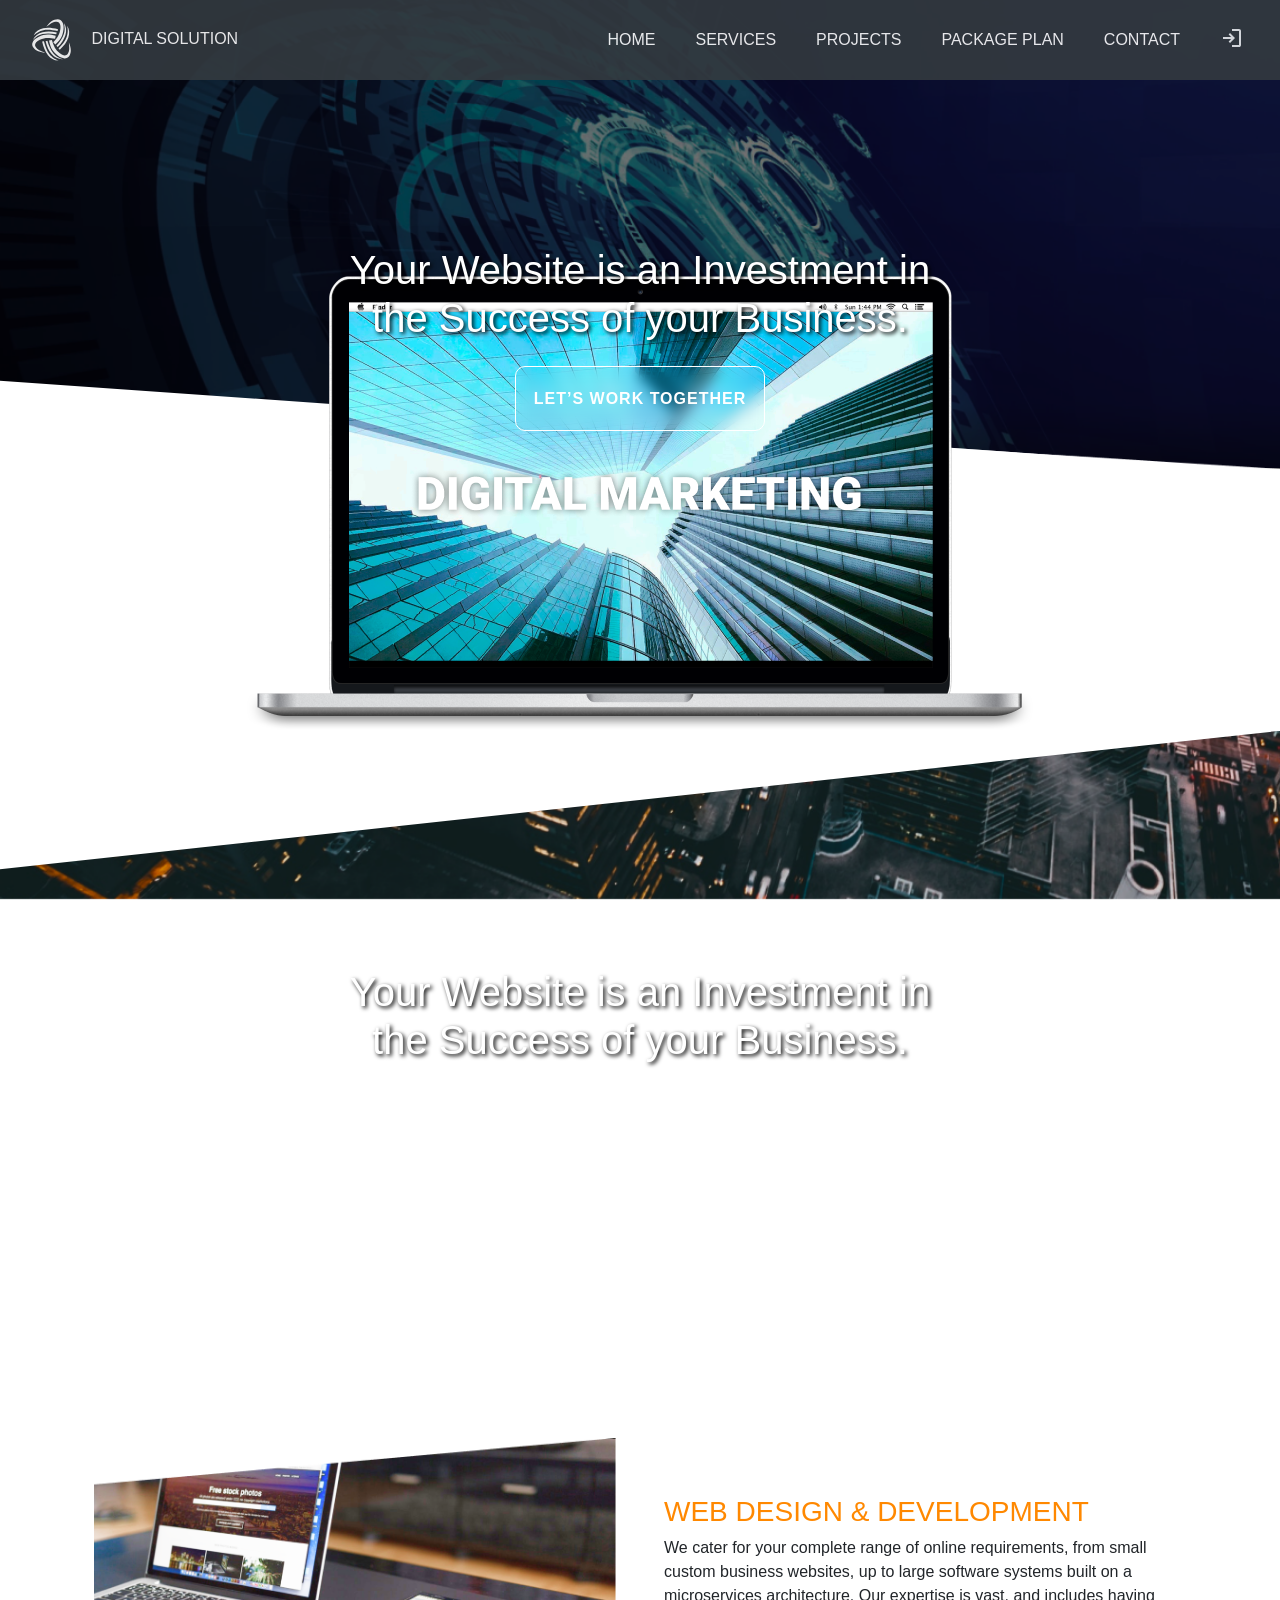
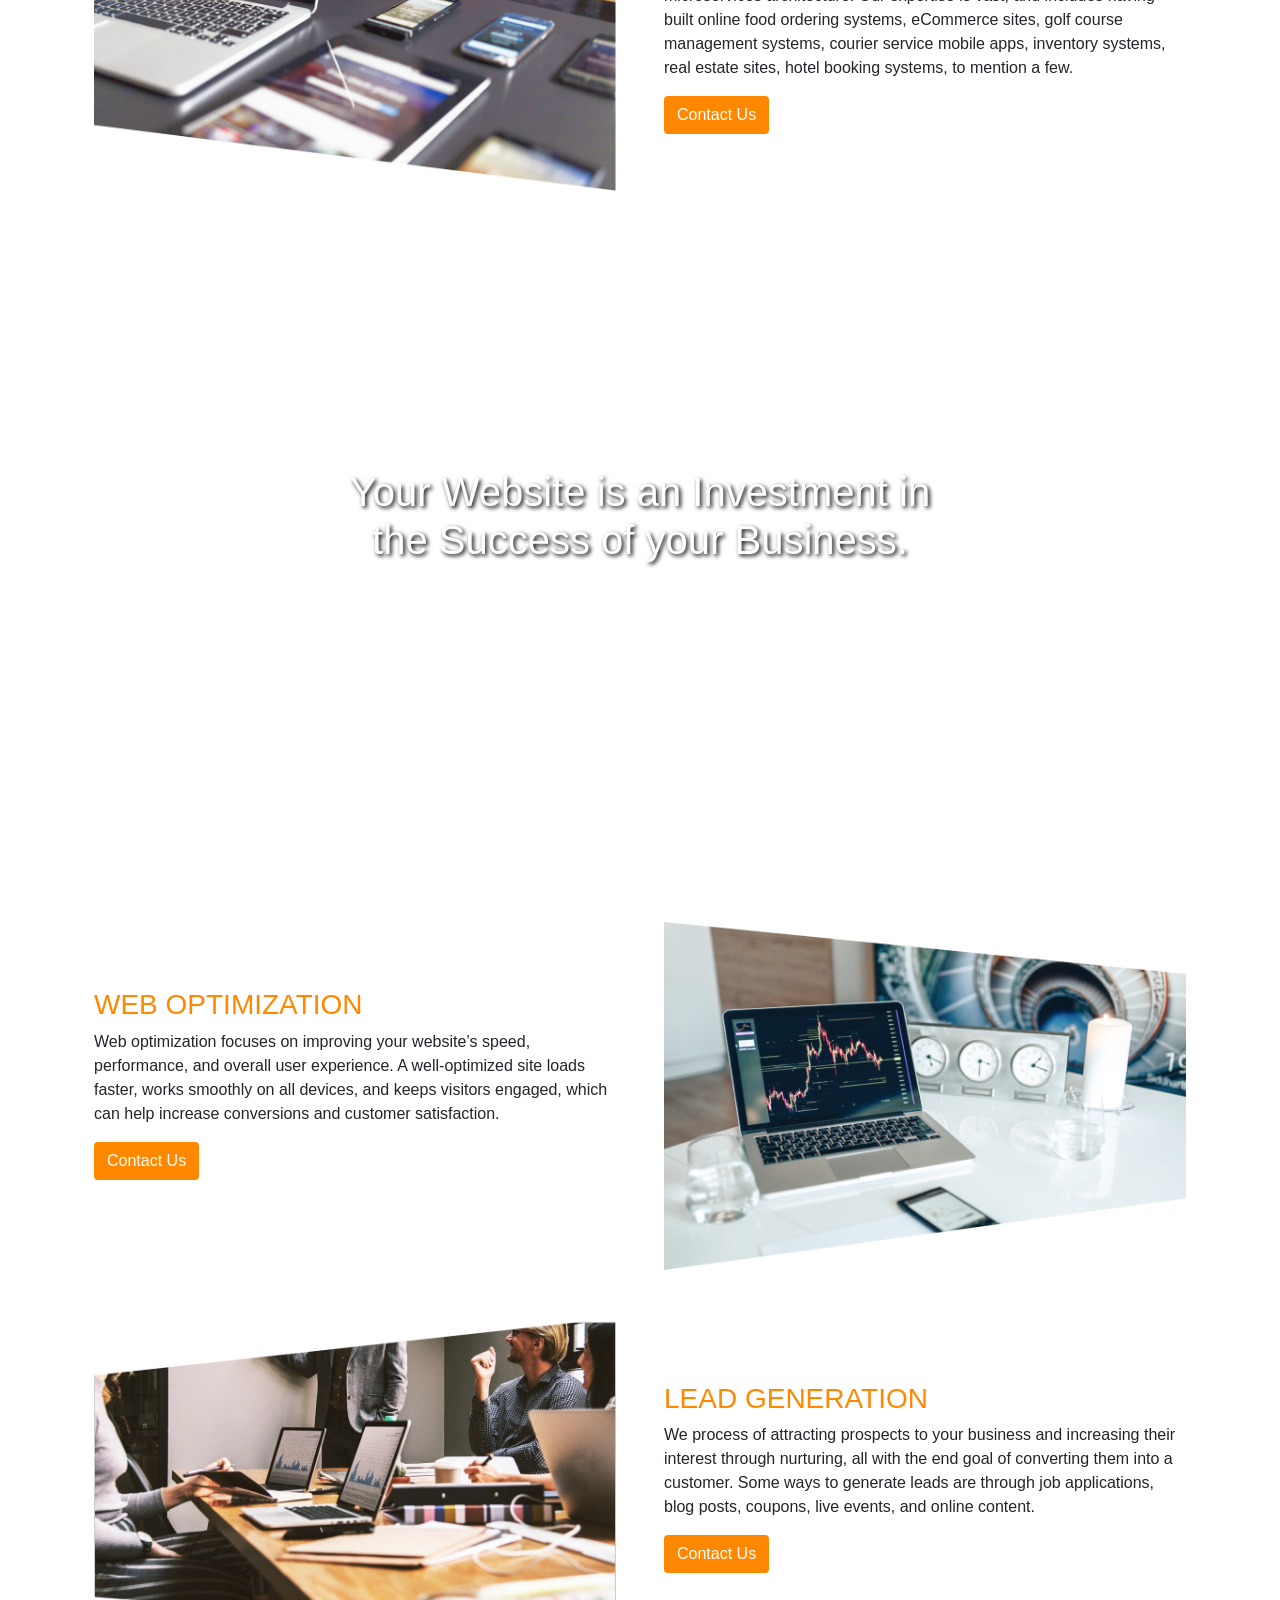
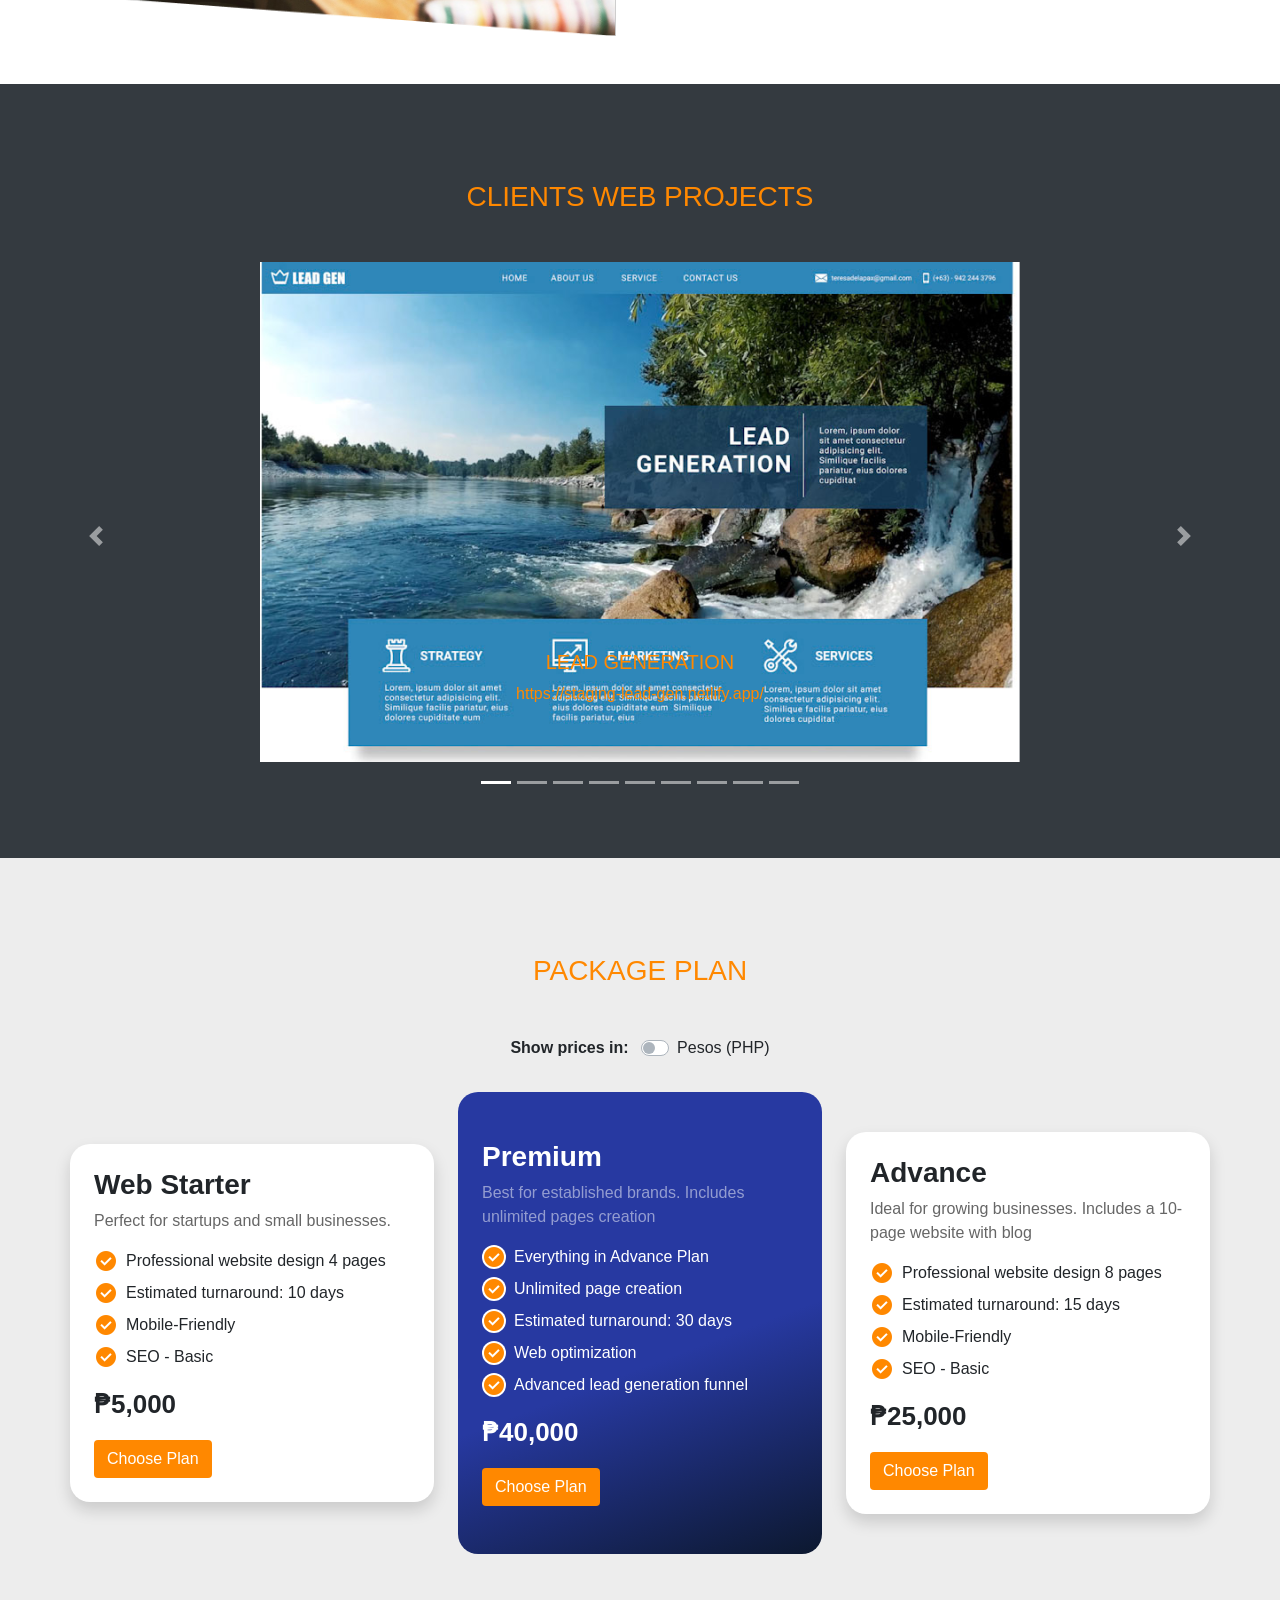
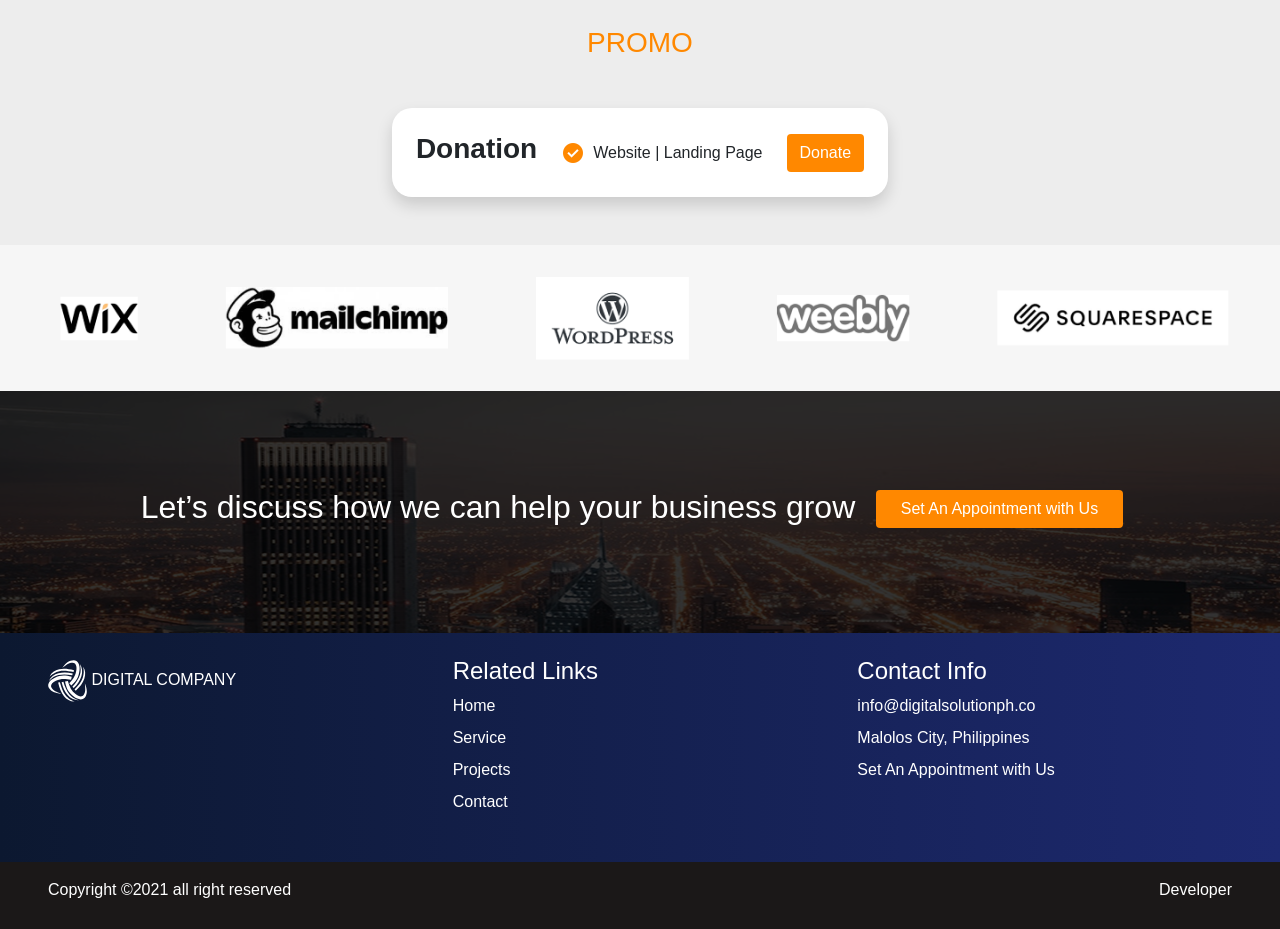
==== index.html @ 0cdd0ef8 "update meta tags for all pages" ====
<!DOCTYPE html>
<html lang="en">

<head>
    <meta charset="UTF-8">
    <meta name="viewport" content="width=device-width, initial-scale=1.0">
    <title>Digital Solution | Lead Generation, Web Design & Development</title>
    <meta name="description"
        content="Digital Solution offers expert web design, development, lead generation, and optimization services to help your business succeed online.">
    <link rel="canonical" href="https://digitalsolutionph.co/">
    <link rel="shortcut icon" href="/assets/img/logo/digitalSolution_icon.svg" type="image/x-icon">

    <!-- meta og and twitter tags -->
    <meta property="og:locale" content="en_US">
    <meta property="og:type" content="website">
    <meta property="og:title" content="Digital Solution | Lead Generation, Web Design & Development">
    <meta property="og:description"
        content="Digital Solution offers expert web design, development, lead generation, and optimization services to help your business succeed online.">
    <meta property="og:url" content="https://staging-lead-gen.netlify.app/">
    <meta property="og:site_name" content="Digital Solution">
    <meta property="og:image" content="assets/images/img/img_about_1.jpg">
    <meta property="og:image:secure_url" content="assets/images/img/img_about_1.jpg">
    <meta name="twitter:card" content="summary_large_image">
    <meta name="twitter:description"
        content="Digital Solution offers expert web design, development, lead generation, and optimization services to help your business succeed online.">
    <meta name="twitter:title" content="Digital Solution | Lead Generation, Web Design & Development">
    <meta name="twitter:image" content="assets/images/img/img_about_1.jpg">

    <!-- css -->
    <link rel="stylesheet" href="assets/css/style.css">

    <!-- Bootstrap CSS -->
    <link rel="stylesheet" href="https://stackpath.bootstrapcdn.com/bootstrap/4.5.2/css/bootstrap.min.css"
        integrity="sha384-JcKb8q3iqJ61gNV9KGb8thSsNjpSL0n8PARn9HuZOnIxN0hoP+VmmDGMN5t9UJ0Z" crossorigin="anonymous">

    <!-- Google icon -->
    <link rel="stylesheet"
        href="https://fonts.googleapis.com/css2?family=Material+Symbols+Outlined:opsz,wght,FILL,GRAD@20..48,100..700,0..1,-50..200&icon_names=check_circle" />



</head>

<body>
    <div id="home"></div>
    <nav class="navbar navbar-expand-lg navbar-dark position-absolute w-100 position-fixed bg-dark"
        style="z-index: 10; opacity: 0.9;">
        <a href="#" class="nav-link">
            <img src="assets/img/logo/logo.svg" alt="">
            <span class="text-white fs-40 bold ml-3">DIGITAL SOLUTION</span>
        </a>

        <button class="navbar-toggler" type="button" data-toggle="collapse" data-target="#navbarSupportedContent"
            aria-controls="navbarSupportedContent" aria-expanded="false" aria-label="Toggle navigation">
            <span class="navbar-toggler-icon"></span>
        </button>

        <div class="collapse navbar-collapse" id="navbarSupportedContent">
            <ul class="navbar-nav ml-auto text-uppercase">
                <li class="nav-item active">
                    <a class="px-3 mx-1 text-white" href="#home">Home</a>
                </li>
                <li class="nav-item active">
                    <a class="px-3 mx-1 text-white" href="#service">services</a>
                </li>
                <li class="nav-item active">
                    <a class="px-3 mx-1 text-white" href="#project">projects</a>
                </li>
                <li class="nav-item active">
                    <a class="px-3 mx-1 text-white" href="#package">package plan</a>
                </li>
                <li class="nav-item active">
                    <a class="px-3 mx-1 text-white" href="#contact">contact</a>
                </li>
                <li class="nav-item active">
                    <a class="px-3 mx-1 text-white pos-1" href="login.html">
                        <img src="../assets/img/logo/login.svg" class="align-icon" alt="">
                    </a>
                </li>
            </ul>
        </div>
    </nav>

    <header class="d-xl-flex d-none justify-content-center position-absolute text-white w-100"
        style="z-index: 9; height: 500px;">
        <div class="m-auto text-center h-200 w-750 ">
            <h1 class="mb-4 px-4 pt-xl-5 mt-xl-5 text-shadow h1">Your Website is an Investment in <br>
                the Success of your Business.</h1>
            <a href="#contact" class="btn btn-glass ">Let’s work together</a>
            <span class="left-side-text"></span>
        </div>

    </header>

    <div class="bg-main">
        <video autoplay loop playsinline muted poster="assets/img/background/bg-main.png" id="myVideo">
            <source src="assets/video/digital2.mp4" type="video/mp4">
        </video>
    </div>

    <section class="text-center">

        <div class="d-md-block d-none" style="transform: translateY(-200px); margin-bottom: -200px;">
            <img src="assets/img/object/laptop.png" class="img-fluid px-5" alt="Laptop showing web design">
        </div>
        <div class="d-md-none d-block" style="transform: translateY(-50px); margin-bottom: -50px;">
            <img src="assets/img/object/laptop.png" class="img-fluid px-5" alt="Laptop showing web design">
        </div>

    </section>

    <section class="bg-alpha">
        <div class="d-flex justify-content-center text-white h-100" style="z-index: 9; height: 370px;">
            <div class="m-auto text-center">
                <p class="mb-4 px-4 text-shadow h1">Your Website is an Investment in <br>
                    the Success of your Business.</p>
                <a href="#contact" class="btn btn-glass ">Let’s work together</a>
                <span class=" left-side-text2"></span>
            </div>

        </div>
        <div id="service"></div>
    </section>

    <section class="bg-white pb-5">
        <div class="container mt-5">
            <div class="row align-items-center">
                <div class="col-md px-4">
                    <img src="assets/img/services/web.png" class="img-fluid" alt="Web Design and Development">
                </div>
                <div class="col-md px-4">
                    <h3 class="text-orange text-uppercase">
                        WEB DEsign & DEVELOpment
                    </h3>
                    <p>
                        We cater for your complete range of online requirements, from small custom business websites, up
                        to large software systems built on a microservices architecture. Our expertise is vast, and
                        includes having built online food ordering systems, eCommerce sites, golf course management
                        systems, courier service mobile apps, inventory systems, real estate sites, hotel booking
                        systems, to mention a few.
                    </p>
                    <a href="#contact" class="btn btn-orange">Contact Us</a>
                </div>
            </div>
        </div>
    </section>

    <section class="bg-beta">
        <div class="d-flex justify-content-center text-white h-100" style="z-index: 9; height: 370px;">
            <div class="m-auto text-center h-200 w-750">
                <p class="mb-4 px-4 text-shadow h1">Your Website is an Investment in <br>
                    the Success of your Business.</p>
                <a href="#contact" class="btn btn-glass ">Let’s work together</a>
            </div>
        </div>
    </section>

    <section class="bg-white pb-5">
        <div class="container">
            <div class="row align-items-center">
                <div class="col-md p-4 order-md-1 order-2">
                    <h3 class="text-orange text-uppercase">
                        Web Optimization
                    </h3>
                    <p>
                        Web optimization focuses on improving your website’s speed, performance, and overall user
                        experience.
                        A well-optimized site loads faster, works smoothly on all devices, and keeps visitors engaged,
                        which can help increase conversions and customer satisfaction.
                    </p>
                    <a href="#contact" class="btn btn-orange">Contact Us</a>
                </div>
                <div class="col-md pt-4 px-4 order-md-2 order-1">
                    <img src="assets/img/services/seo.png" class="img-fluid" alt="Lead Generation Service">
                </div>
            </div>
        </div>
    </section>

    <section class="bg-white pb-5">
        <div class="container">
            <div class="row align-items-center">
                <div class="col-md px-4">
                    <img src="assets/img/services/lead.png" class="img-fluid" alt="Lead Generation Service">
                </div>
                <div class="col px-4">
                    <h3 class="text-orange text-uppercase">
                        Lead Generation
                    </h3>
                    <p>
                        We process of attracting prospects to your business and increasing their interest through
                        nurturing, all with the end goal of converting them into a customer. Some ways to generate leads
                        are through job applications, blog posts, coupons, live events, and online content.
                    </p>
                    <a href="#contact" class="btn btn-orange">Contact Us</a>
                </div>
            </div>
        </div>
    </section>

    <section id="project" class="bg-dark py-5">
        <h3 class="text-orange text-uppercase text-center mb-4 pb-4 mt-5">
            Clients Web Projects
        </h3>
        <div id="carouselExampleCaptions" class="carousel slide carousel-fade pb-5" data-ride="carousel">
            <ol class="carousel-indicators ">
                <li data-target="#carouselExampleCaptions" data-slide-to="0" class="active"></li>
                <li data-target="#carouselExampleCaptions" data-slide-to="1"></li>
                <li data-target="#carouselExampleCaptions" data-slide-to="2"></li>
                <li data-target="#carouselExampleCaptions" data-slide-to="3"></li>
                <li data-target="#carouselExampleCaptions" data-slide-to="4"></li>
                <li data-target="#carouselExampleCaptions" data-slide-to="5"></li>
                <li data-target="#carouselExampleCaptions" data-slide-to="6"></li>
                <li data-target="#carouselExampleCaptions" data-slide-to="7"></li>
                <li data-target="#carouselExampleCaptions" data-slide-to="8"></li>
            </ol>
            <div class="carousel-inner">
                <div class="carousel-item active">
                    <a href="https://staging-lead-gen.netlify.app/" target="_blank">
                        <img src="assets/img/clients/1.png" class="d-block m-auto img-fluid px-4" alt="...">
                    </a>
                    <div class="carousel-caption d-none d-md-block">
                        <h5 class="text-orange text-uppercase">Lead Generation</h5>
                        <p class="text-orange">https://staging-lead-gen.netlify.app/</p>
                    </div>

                </div>
                <div class="carousel-item">
                    <a href="https://www.shopinspect.com/" target="_blank">
                        <img src="assets/img/clients/2.png" class="d-block m-auto img-fluid px-4" alt="...">
                    </a>
                    <div class="carousel-caption d-none d-md-block">
                        <h5 class="text-orange text-uppercase">shopinspect</h5>
                        <p class="text-orange">https://www.shopinspect.com/</p>
                    </div>
                </div>
                <div class="carousel-item">
                    <a href="https://anbt.netlify.app/" target="_blank">
                        <img src="assets/img/clients/4.png" class="d-block m-auto img-fluid px-4" alt="...">
                    </a>
                    <div class="carousel-caption d-none d-md-block">
                        <h5 class="text-orange text-uppercase">ANBT</h5>
                        <p class="text-orange">https://anbt.netlify.app/</p>
                    </div>
                </div>
                <div class="carousel-item">
                    <a href="https://ianisdigital.netlify.app/" target="_blank">
                        <img src="assets/img/clients/5.png" class="d-block m-auto img-fluid px-4" alt="...">
                    </a>
                    <div class="carousel-caption d-none d-md-block">
                        <h5 class="text-orange text-uppercase">IANisdigital</h5>
                        <p class="text-orange">https://ianisdigital.netlify.app/</p>
                    </div>
                </div>
                <div class="carousel-item">
                    <a href="https://owards.io/" target="_blank">
                        <img src="assets/img/clients/6.png" class="d-block m-auto img-fluid px-4" alt="...">
                    </a>
                    <div class="carousel-caption d-none d-md-block">
                        <h5 class="text-orange text-uppercase">owards</h5>
                        <p class="text-orange">https://owards.io/</p>
                    </div>
                </div>
                <div class="carousel-item">
                    <a href="https://www.marketermagic.com/" target="_blank">
                        <img src="assets/img/clients/7.png" class="d-block  m-auto img-fluid px-4" alt="...">
                    </a>
                    <div class="carousel-caption d-none d-md-block">
                        <h5 class="text-orange text-uppercase">marketermagic</h5>
                        <p class="text-orange">https://www.marketermagic.com/</p>
                    </div>
                </div>
                <div class="carousel-item">
                    <a href="https://www.zonbase.com/" target="_blank">
                        <img src="assets/img/clients/8.png" class="d-block m-auto img-fluid px-4" alt="...">
                    </a>
                    <div class="carousel-caption d-none d-md-block">
                        <h5 class="text-orange text-uppercase">zonbase</h5>
                        <p class="text-orange">https://www.zonbase.com/</p>
                    </div>
                </div>
                <div class="carousel-item">
                    <a href="https://luikartproperties.com/" target="_blank">
                        <img src="assets/img/clients/9.png" class="d-block m-auto img-fluid px-4" alt="...">
                    </a>
                    <div class="carousel-caption d-none d-md-block">
                        <h5 class="text-orange text-uppercase">luikart properties</h5>
                        <p class="text-orange">https://luikartproperties.com/</p>
                    </div>
                </div>

            </div>
            <a class="carousel-control-prev" href="#carouselExampleCaptions" role="button" data-slide="prev">
                <span class="carousel-control-prev-icon" aria-hidden="true"></span>
                <span class="sr-only">Previous</span>
            </a>
            <a class="carousel-control-next" href="#carouselExampleCaptions" role="button" data-slide="next">
                <span class="carousel-control-next-icon" aria-hidden="true"></span>
                <span class="sr-only">Next</span>
            </a>
        </div>
    </section>

    <section id="package" class="bg-grey py-5 px-4">
        <h3 class="text-orange text-uppercase text-center mb-4 pb-4 mt-5">
            Package Plan
        </h3>
        <div class="text-center mb-4">
            <label class="mr-2 font-weight-bold">Show prices in:</label>
            <div class="custom-control custom-switch d-inline-block align-middle">
                <input type="checkbox" class="custom-control-input" id="customSwitch1">
                <label class="custom-control-label" for="customSwitch1" id="currencyLabel">Pesos (PHP)</label>
            </div>
        </div>
        <div class="container">
            <div class="row align-items-center">
                <div class="col-md col-12 mb-4 p-4 bg-white rounded-20 shadow">
                    <div class="">
                        <h3 class="font-weight-bold">Web Starter</h3>
                        <p class="text-gray">Perfect for startups and small businesses.</p>
                        <div class="d-flex align-items-center mb-2">
                            <span class="material-symbols-outlined mr-2">
                                check_circle
                            </span> Professional website design 4 pages
                        </div>
                        <div class="d-flex align-items-center  mb-2">
                            <span class="material-symbols-outlined mr-2">
                                check_circle
                            </span>Estimated turnaround: 10 days
                        </div>
                        <div class="d-flex align-items-center  mb-2">
                            <span class="material-symbols-outlined mr-2">
                                check_circle
                            </span>Mobile-Friendly
                        </div>
                        <div class="d-flex align-items-center  mb-2">
                            <span class="material-symbols-outlined mr-2">
                                check_circle
                            </span> SEO - Basic
                        </div>
                        <div class="font-weight-bold fs-26 my-3 price" data-usd="250" data-php="5,000"> $250</div>
                        <a href="https://www.paypal.com/ncp/payment/LERWCHNGJWN5L" class="btn btn-orange">Choose
                            Plan</a>
                        <a href="https://www.paypal.com/ncp/payment/UJSPW8PSCJFNY" class="d-none">Choose
                            Plan</a>
                    </div>
                </div>
                <div class="col-md col-12 py-5 px-4 mx-md-4 mb-4 blue-container">
                    <h3 class="font-weight-bold">Premium</h3>
                    <p>Best for established brands. Includes unlimited pages creation</p>
                    <div class="d-flex align-items-center mb-2">
                        <span class="material-symbols-outlined mr-2 bg-white rounded-circle">
                            check_circle
                        </span> Everything in Advance Plan
                    </div>
                    <div class="d-flex align-items-center  mb-2">
                        <span class="material-symbols-outlined mr-2 bg-white rounded-circle">
                            check_circle
                        </span> Unlimited page creation
                    </div>

                    <div class="d-flex align-items-center  mb-2">
                        <span class="material-symbols-outlined mr-2 bg-white rounded-circle">
                            check_circle
                        </span> Estimated turnaround: 30 days
                    </div>

                    <div class="d-flex align-items-center  mb-2">
                        <span class="material-symbols-outlined mr-2 bg-white rounded-circle">
                            check_circle
                        </span>Web optimization
                    </div>
                    <div class="d-flex align-items-center  mb-2">
                        <span class="material-symbols-outlined mr-2 bg-white rounded-circle">
                            check_circle
                        </span>Advanced lead generation funnel
                    </div>

                    <div class="font-weight-bold fs-26 my-3 price" data-usd="1,199" data-php="40,000"> $1,199</div>
                    <a href="https://www.paypal.com/ncp/payment/57695JRTA25LS" class="btn btn-orange">Choose Plan</a>
                    <a href="https://www.paypal.com/ncp/payment/NN6FG9JKA3AXJ" class="d-none">Choose Plan</a>
                </div>
                <div class="col-md col-12 mb-4 p-4 bg-white rounded-20 shadow">
                    <div class="">
                        <h3 class="font-weight-bold">Advance</h3>
                        <p class="text-gray">Ideal for growing businesses. Includes a 10-page website with blog</p>
                        <div class="d-flex align-items-center mb-2">
                            <span class="material-symbols-outlined mr-2">
                                check_circle
                            </span> Professional website design 8 pages
                        </div>
                        <div class="d-flex align-items-center  mb-2">
                            <span class="material-symbols-outlined mr-2">
                                check_circle
                            </span>Estimated turnaround: 15 days
                        </div>
                        <div class="d-flex align-items-center  mb-2">
                            <span class="material-symbols-outlined mr-2">
                                check_circle
                            </span>Mobile-Friendly
                        </div>
                        <div class="d-flex align-items-center  mb-2">
                            <span class="material-symbols-outlined mr-2">
                                check_circle
                            </span> SEO - Basic
                        </div>
                        <div class="font-weight-bold fs-26 my-3 price" data-usd="499" data-php="25,000"> $499</div>
                        <a href="https://www.paypal.com/ncp/payment/83X27JM32LTQE" class="btn btn-orange">Choose
                            Plan</a>
                        <a href="https://www.paypal.com/ncp/payment/MXBSYE9D29B8W" class="d-none">Choose
                            Plan</a>
                    </div>
                </div>
            </div>
        </div>
        <h3 class="text-orange text-uppercase text-center mb-4 pb-4 mt-5">
            Promo
        </h3>
        <div class="row">
            <div class="col"></div>
            <div class="col-auto">
                <div class="d-flex align-items-center p-4 bg-white rounded-20 shadow">
                    <h3 class="font-weight-bold">Donation</h3>
                    <div class="d-flex align-items-center mx-4">
                        <span class="material-symbols-outlined mr-2">
                            check_circle
                        </span> Website | Landing Page
                    </div>
                    <a href="https://www.paypal.com/ncp/payment/BHUBH2YF6B3MS" class="btn btn-orange">Donate</a>
                </div>
            </div>
            <div class="col"></div>
        </div>
    </section>

    <section>
        <img src="assets/img/services/platform.png" class="img-fluid w-100" alt="Digital Platform Services">
    </section>

    <section class="bg-charlei">
        <div class="d-flex justify-content-center text-align-center text-white w-100 h-100 px-4">
            <div class=" d-inline-block m-auto text-center">
                <h2 class="d-inline-block">Let’s discuss how we can help your business grow</h2>
                <a href="https://calendly.com/raymondwebdeveloper/appointment"
                    class="btn btn-orange d-inline-block mb-2 mx-3 px-4">Set An Appointment with Us</a>
            </div>
    </section>

    <footer id="contact" class="bg-footer pt-4">
        <div class="px-5">
            <div class="row">
                <div class="col-md text-md-left text-center">
                    <img src="assets/img/logo/logo.svg" class="img-fluid mb-md-0 mb-4" alt="Digital Solution Logo">
                    <span class="text-white">DIGITAL COMPANY</span>
                </div>
                <div class="col-md text-white text-md-left text-center">
                    <h4>Related Links</h4>
                    <ul class="list-unstyled text-white">
                        <li class="pb-2">
                            <a href="#home" class="text-white">Home</a>
                        </li>
                        <li class="pb-2">
                            <a href="#service" class="text-white">Service</a>
                        </li>
                        <li class="pb-2">
                            <a href="#project" class="text-white">Projects</a>
                        </li>
                        <li class="pb-2">
                            <a href="#contact" class="text-white">Contact</a>
                        </li>
                    </ul>
                </div>
                <div class="col-md text-white text-md-left text-center">
                    <h4>Contact Info</h4>
                    <ul class="list-unstyled text-white">
                        <li class="pb-2">
                            <a href="mailto:info@digitalsolutionph.co"
                                class="text-white text-underline">info@digitalsolutionph.co</a>
                        </li>
                        <li class="pb-2">
                            <div class="text-white">Malolos City, Philippines</div>
                        </li>
                        <li class="pb-2">
                            <a href="https://calendly.com/raymondwebdeveloper/appointment" class="text-white">Set
                                An
                                Appointment with Us</a>
                        </li>


                    </ul>
                </div>
            </div>
        </div>
        <div class="sub-footer py-3 px-5 mt-4" style="bottom: 0px;">
            <div class="row text-white align-items-center">
                <div class="col-md text-md-left text-center">
                    Copyright ©2021 all right reserved
                </div>
                <div class="col-md text-md-right text-center">
                    <a href="https://www.linkedin.com/in/raymondweb/" class="text-white">
                        Developer
                    </a>
                </div>
            </div>
        </div>
    </footer>



    <!-- Optional JavaScript -->
    <!-- jQuery first, then Popper.js, then Bootstrap JS -->
    <script src="https://code.jquery.com/jquery-3.5.1.slim.min.js"
        integrity="sha384-DfXdz2htPH0lsSSs5nCTpuj/zy4C+OGpamoFVy38MVBnE+IbbVYUew+OrCXaRkfj"
        crossorigin="anonymous"></script>
    <script src="https://cdn.jsdelivr.net/npm/popper.js@1.16.1/dist/umd/popper.min.js"
        integrity="sha384-9/reFTGAW83EW2RDu2S0VKaIzap3H66lZH81PoYlFhbGU+6BZp6G7niu735Sk7lN"
        crossorigin="anonymous"></script>
    <script src="https://stackpath.bootstrapcdn.com/bootstrap/4.5.2/js/bootstrap.min.js"
        integrity="sha384-B4gt1jrGC7Jh4AgTPSdUtOBvfO8shuf57BaghqFfPlYxofvL8/KUEfYiJOMMV+rV"
        crossorigin="anonymous"></script>
    <!-- Start of HubSpot Embed Code -->
    <script type="text/javascript" id="hs-script-loader" async defer
        src="//js-na2.hs-scripts.com/243828462.js"></script>
    <!-- End of HubSpot Embed Code -->

    <script>
        // Currency toggle logic using Bootstrap switch
        document.addEventListener('DOMContentLoaded', function () {
            var switchInput = document.getElementById('customSwitch1');
            var currencyLabel = document.getElementById('currencyLabel');
            var prices = document.querySelectorAll('.price');

            // Default to PHP
            prices.forEach(function (el) {
                el.textContent = '₱' + el.getAttribute('data-php');
            });

            switchInput.addEventListener('change', function () {
                if (switchInput.checked) {
                    // Show USD
                    prices.forEach(function (el) {
                        el.textContent = '$' + el.getAttribute('data-usd');
                    });
                    currencyLabel.textContent = 'Dollar (USD)';
                } else {
                    // Show PHP
                    prices.forEach(function (el) {
                        el.textContent = '₱' + el.getAttribute('data-php');
                    });
                    currencyLabel.textContent = 'Pesos (PHP)';
                }
            });
        });
    </script>
</body>

</html>
---- assets/css/style.css ----
* {
  box-shadow: none;
}
body {
  /* overflow-x: hidden; */
  /* max-width: 1440px; */
  margin: auto !important;
}
html {
  scroll-behavior: smooth;
}
.btn-glass {
  width: 250px;
  height: 65px;
  color: #fff !important;
  text-transform: uppercase;
  font-weight: 600 !important;
  letter-spacing: 1px !important;
  background-color: none !important;
  background: rgba(0, 0, 0, 0);
  border: 1px solid #ffffff !important;
  box-sizing: border-box;
  backdrop-filter: blur(7px);
  /* Note: backdrop-filter has minimal browser support */
  border-radius: 10px !important;
  transition: 0.4s ease-in-out !important;
  text-shadow: none !important;
  box-shadow: none !important;
  line-height: 3.2 !important;
}
.btn-glass:hover {
  backdrop-filter: blur(0px);
  background-color: none !important;
  background: rgba(0, 0, 0, 0);
  box-shadow: none !important;
}
.bg-glass {
  width: 250px;
  height: 65px;
  color: #fff !important;
  text-transform: uppercase;
  font-weight: 600 !important;
  letter-spacing: 1px !important;
  background: rgba(255, 255, 255, 0.1);
  border: 1px solid #ffffff !important;
  box-sizing: border-box;
  backdrop-filter: blur(7px);
  /* Note: backdrop-filter has minimal browser support */
  transition: 0.3s ease-in-out !important;
}
.bg-main{  
  background-size: cover;
  background-attachment: fixed;
    clip-path: polygon(0 0%, 100% 0, 100% 99%, 0 80%)
}
.bg-alpha {
  background: url("../img/background/bg-alpha.png") no-repeat;
  height: 659px;
  background-size: cover;
  background-attachment: fixed;
  clip-path: polygon(0 21%, 100% 0, 100% 100%, 0 80%);
}
.bg-beta {
  background: url("../img/background/bg-beta.png") no-repeat;
  height: 659px;
  background-size: cover;
  background-attachment: fixed;
  clip-path: polygon(0 0, 100% 20%, 100% 80%, 0 100%);
}
.bg-charlei {
  background: url("../img/background/cta.png") no-repeat;
  height: 242px;
  background-size: cover;
  background-position: bottom;
}
.text-orange {
  color: #ff8800;
}
.text-gray {
  color: #666666;
}
.text-shadow {
  text-shadow: 2px 2px 4px rgba(0, 0, 0, 1);
}
.fs-26{
  font-size: 26px;
}
.btn-orange {
  color: #fff !important;
  background: #ff8800 !important;
}
.btn-orange:hover {
  background: #434343 !important;
}
.btn-outline-orange{
  color: #000 !important;
  border-color: #ff8800 !important;
}
.btn-outline-orange.active{
  background-color: #FF8800 !important;
  border-color: #ff8800 !important;
  color: #fff !important;
}
.bg-grey{
  background-color: #EDEDED;
}
.blue-container{
  background: linear-gradient(159.26deg, #2739A1 57.55%, #0D1932 98.82%);
  border-radius: 20px;
  color: #ffffff;  
}
.blue-container p{
  opacity: 50%;
  color: #ffffff;  
}
.bg-footer {
  /* width: 1440px; */
  min-height: 293px;
  background: linear-gradient(270deg, #1d2970 0%, #0c1830 100%);
}
.rounded-20{
  border-radius: 20px;
}
.sub-footer {
  /* width: 100%; */
  min-height: 67px;
  background: #1b1818;
}

#myVideo {
  width: 100%;
  filter: brightness(50%);
}
a .text-underline:hover {
  text-decoration: underline;
}
.h-200 {
  height: 200px;
}
.w-750 {
  width: 750px;
}
.material-symbols-outlined {
  color: #FF8800;
  font-variation-settings:
  'FILL' 1,
  'wght' 400,
  'GRAD' 0,
  'opsz' 24
}
.align-icon{
  position: relative;
  top: -2px;
}
/* Responsive */
@media (min-width: 320px) {
 .right-side-text, .left-side-text{
    display: none;
  }
}

@media (min-width: 480px) {
  .right-side-text, .right-side-text::after, .left-side-text, .left-side-text::after{
    display: none;
  }
}
@media (min-width: 768px) {
  .right-side-text, .right-side-text::after, .left-side-text, .left-side-text::after{
    display: none;
  }
  #myVideo {
    margin-top: -100px;
  }
}
@media (min-width: 992px) {
  .right-side-text, .right-side-text::after, .left-side-text, .left-side-text::after{
    display: none;
  }
  #myVideo {
    margin-top: -100px;
  }
}
@media (min-width: 1200px) {
  .right-side-text, .right-side-text::after, .left-side-text, .left-side-text::after{
    display: block;
  }
  #myVideo {
    margin-top: -100px;
  }
}
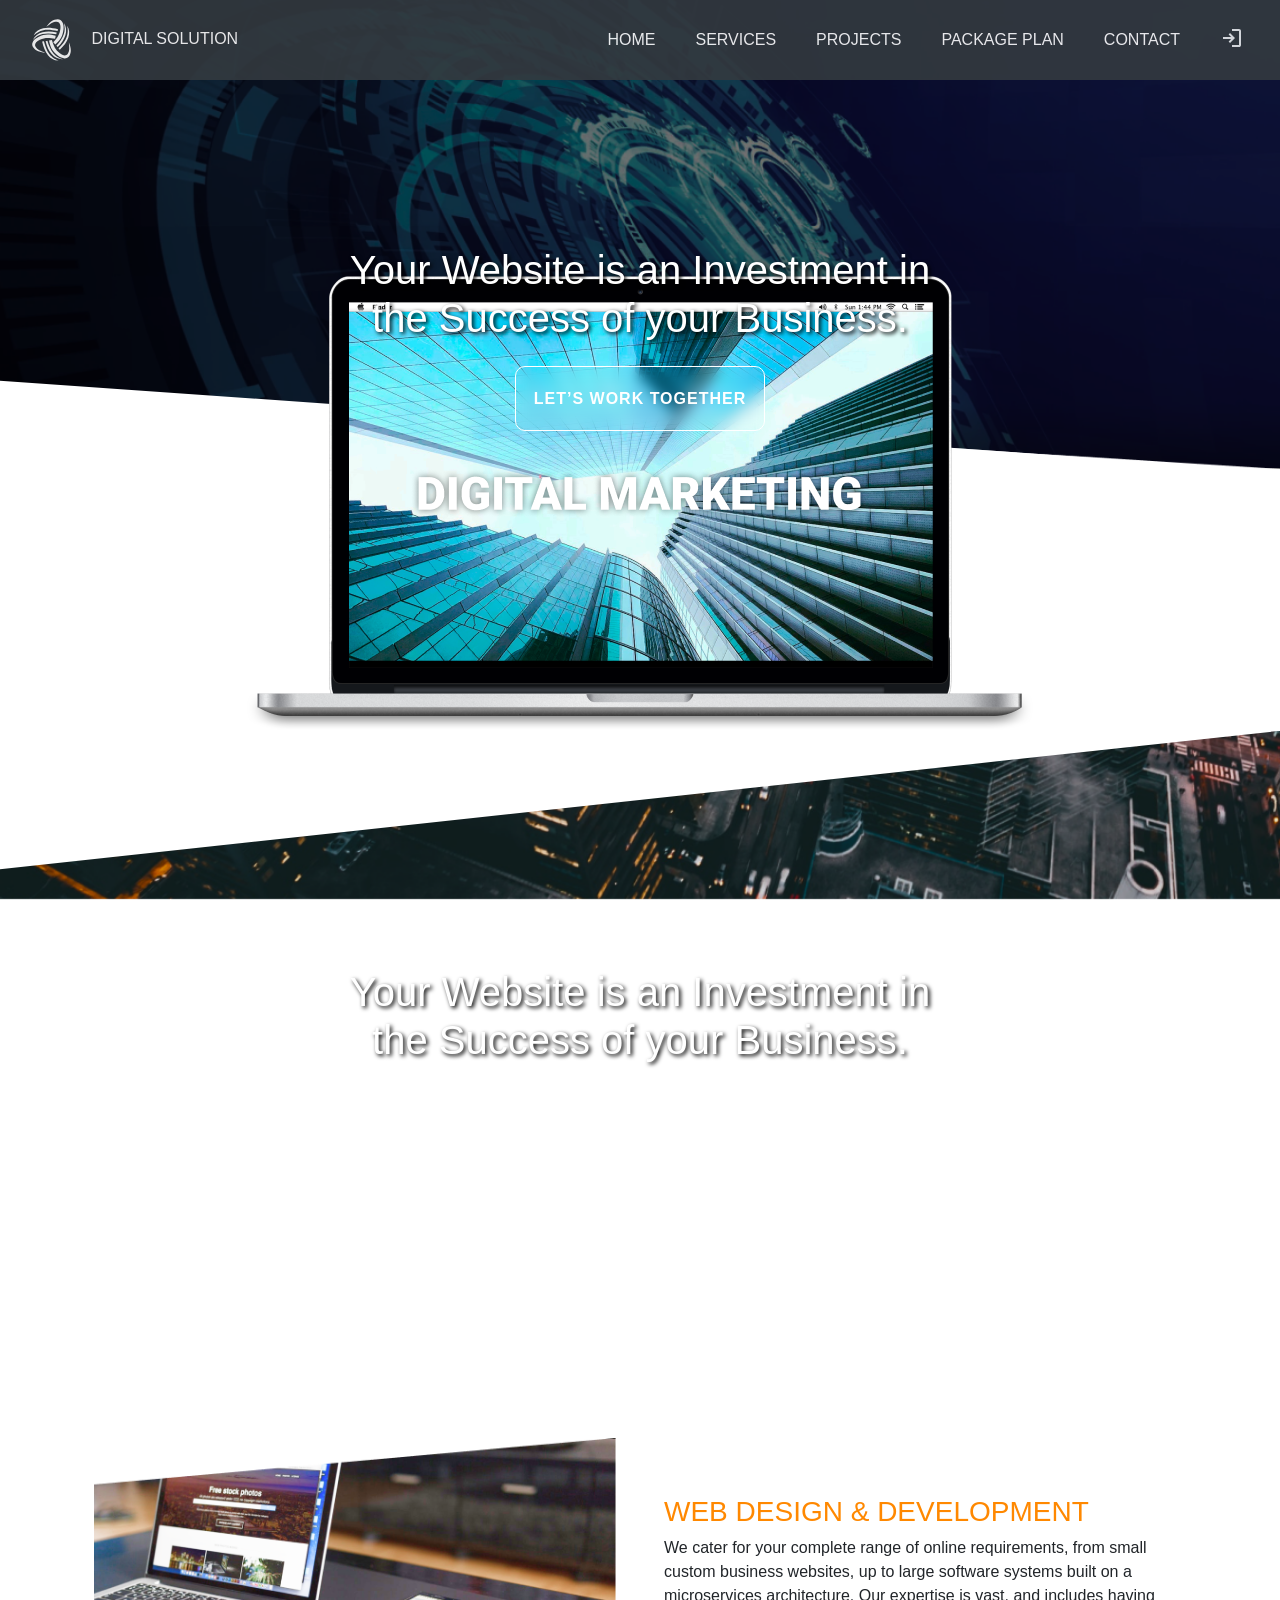
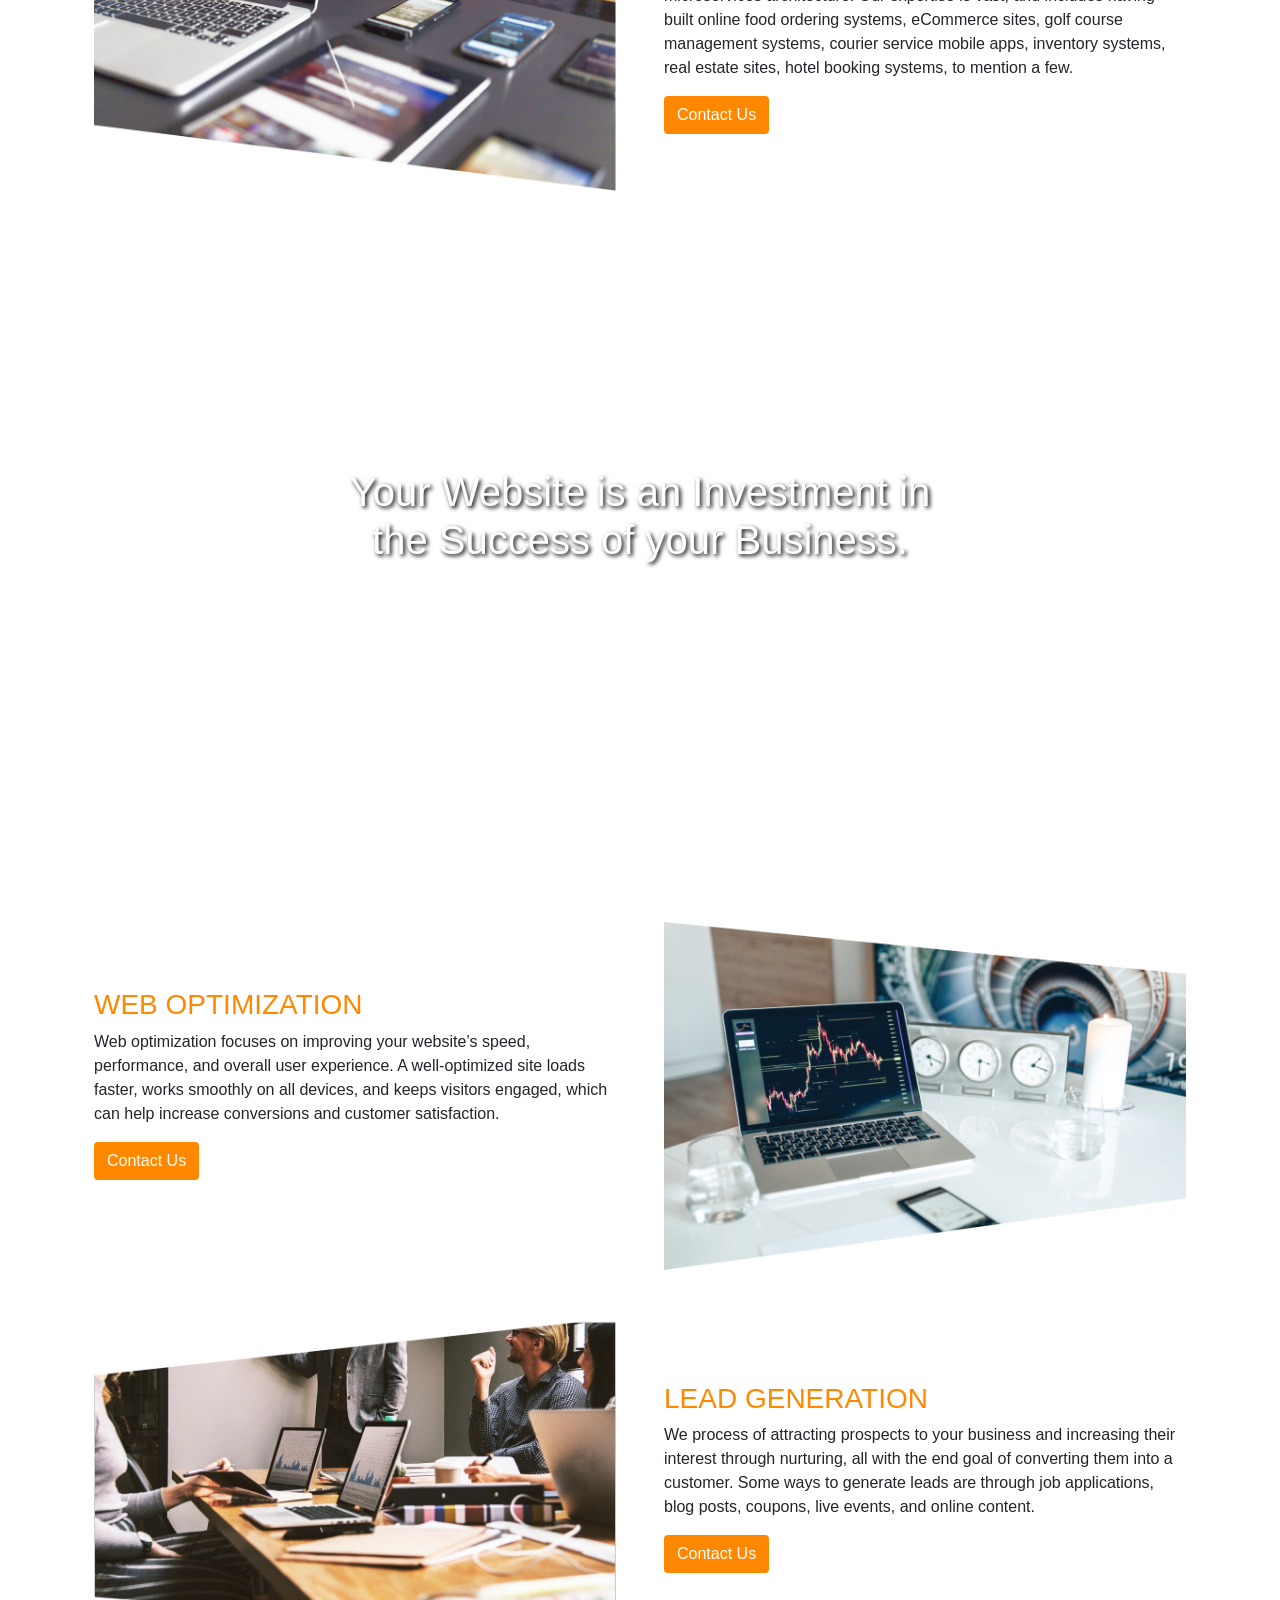
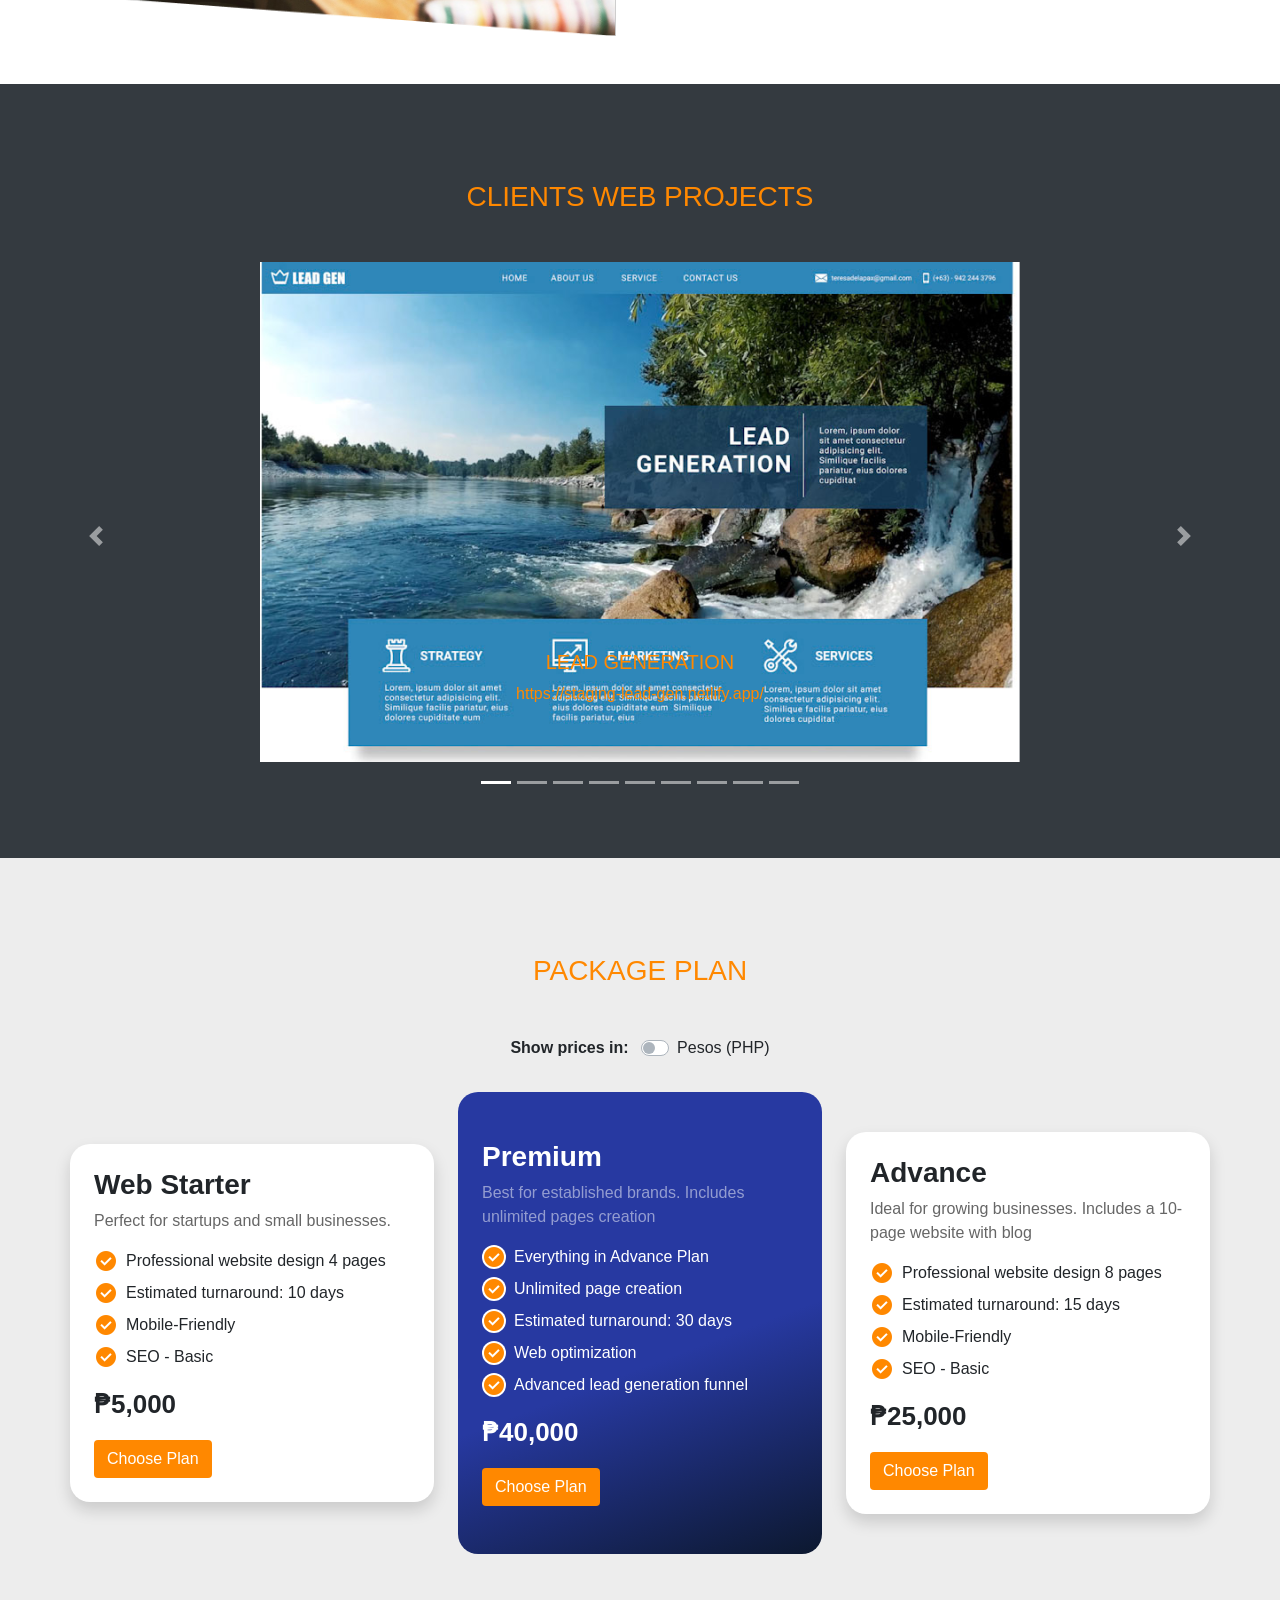
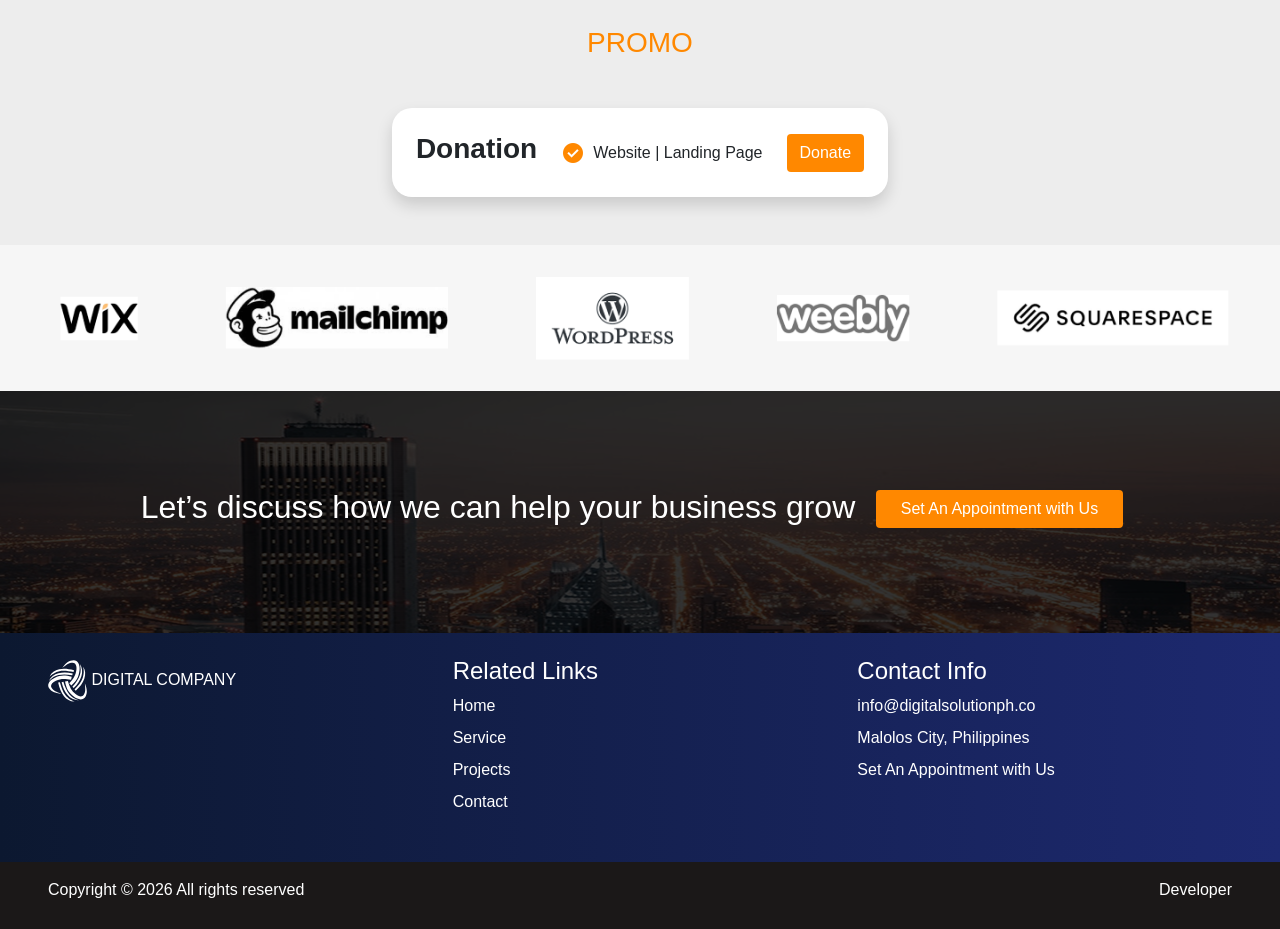
==== commit c724edef: "auto upate copyright" ====
--- a/index.html
+++ b/index.html
@@ -494,7 +494,7 @@
         <div class="sub-footer py-3 px-5 mt-4" style="bottom: 0px;">
             <div class="row text-white align-items-center">
                 <div class="col-md text-md-left text-center">
-                    Copyright ©2021 all right reserved
+                    Copyright © <span id="year"></span> All rights reserved
                 </div>
                 <div class="col-md text-md-right text-center">
                     <a href="https://www.linkedin.com/in/raymondweb/" class="text-white">
@@ -524,34 +524,40 @@
     <!-- End of HubSpot Embed Code -->
 
     <script>
-        // Currency toggle logic using Bootstrap switch
-        document.addEventListener('DOMContentLoaded', function () {
-            var switchInput = document.getElementById('customSwitch1');
-            var currencyLabel = document.getElementById('currencyLabel');
-            var prices = document.querySelectorAll('.price');
-
-            // Default to PHP
-            prices.forEach(function (el) {
-                el.textContent = '₱' + el.getAttribute('data-php');
-            });
-
-            switchInput.addEventListener('change', function () {
-                if (switchInput.checked) {
-                    // Show USD
-                    prices.forEach(function (el) {
-                        el.textContent = '$' + el.getAttribute('data-usd');
-                    });
-                    currencyLabel.textContent = 'Dollar (USD)';
-                } else {
-                    // Show PHP
-                    prices.forEach(function (el) {
-                        el.textContent = '₱' + el.getAttribute('data-php');
-                    });
-                    currencyLabel.textContent = 'Pesos (PHP)';
-                }
-            });
+  document.addEventListener('DOMContentLoaded', function () {
+
+    // Auto year
+    document.getElementById('year').textContent = new Date().getFullYear();
+
+    // Currency toggle logic
+    var switchInput = document.getElementById('customSwitch1');
+    var currencyLabel = document.getElementById('currencyLabel');
+    var prices = document.querySelectorAll('.price');
+
+    // Default to PHP
+    prices.forEach(function (el) {
+      el.textContent = '₱' + el.getAttribute('data-php');
+    });
+
+    switchInput.addEventListener('change', function () {
+      if (switchInput.checked) {
+        // USD
+        prices.forEach(function (el) {
+          el.textContent = '$' + el.getAttribute('data-usd');
         });
-    </script>
+        currencyLabel.textContent = 'Dollar (USD)';
+      } else {
+        // PHP
+        prices.forEach(function (el) {
+          el.textContent = '₱' + el.getAttribute('data-php');
+        });
+        currencyLabel.textContent = 'Pesos (PHP)';
+      }
+    });
+
+  });
+</script>
+
 </body>
 
 </html>
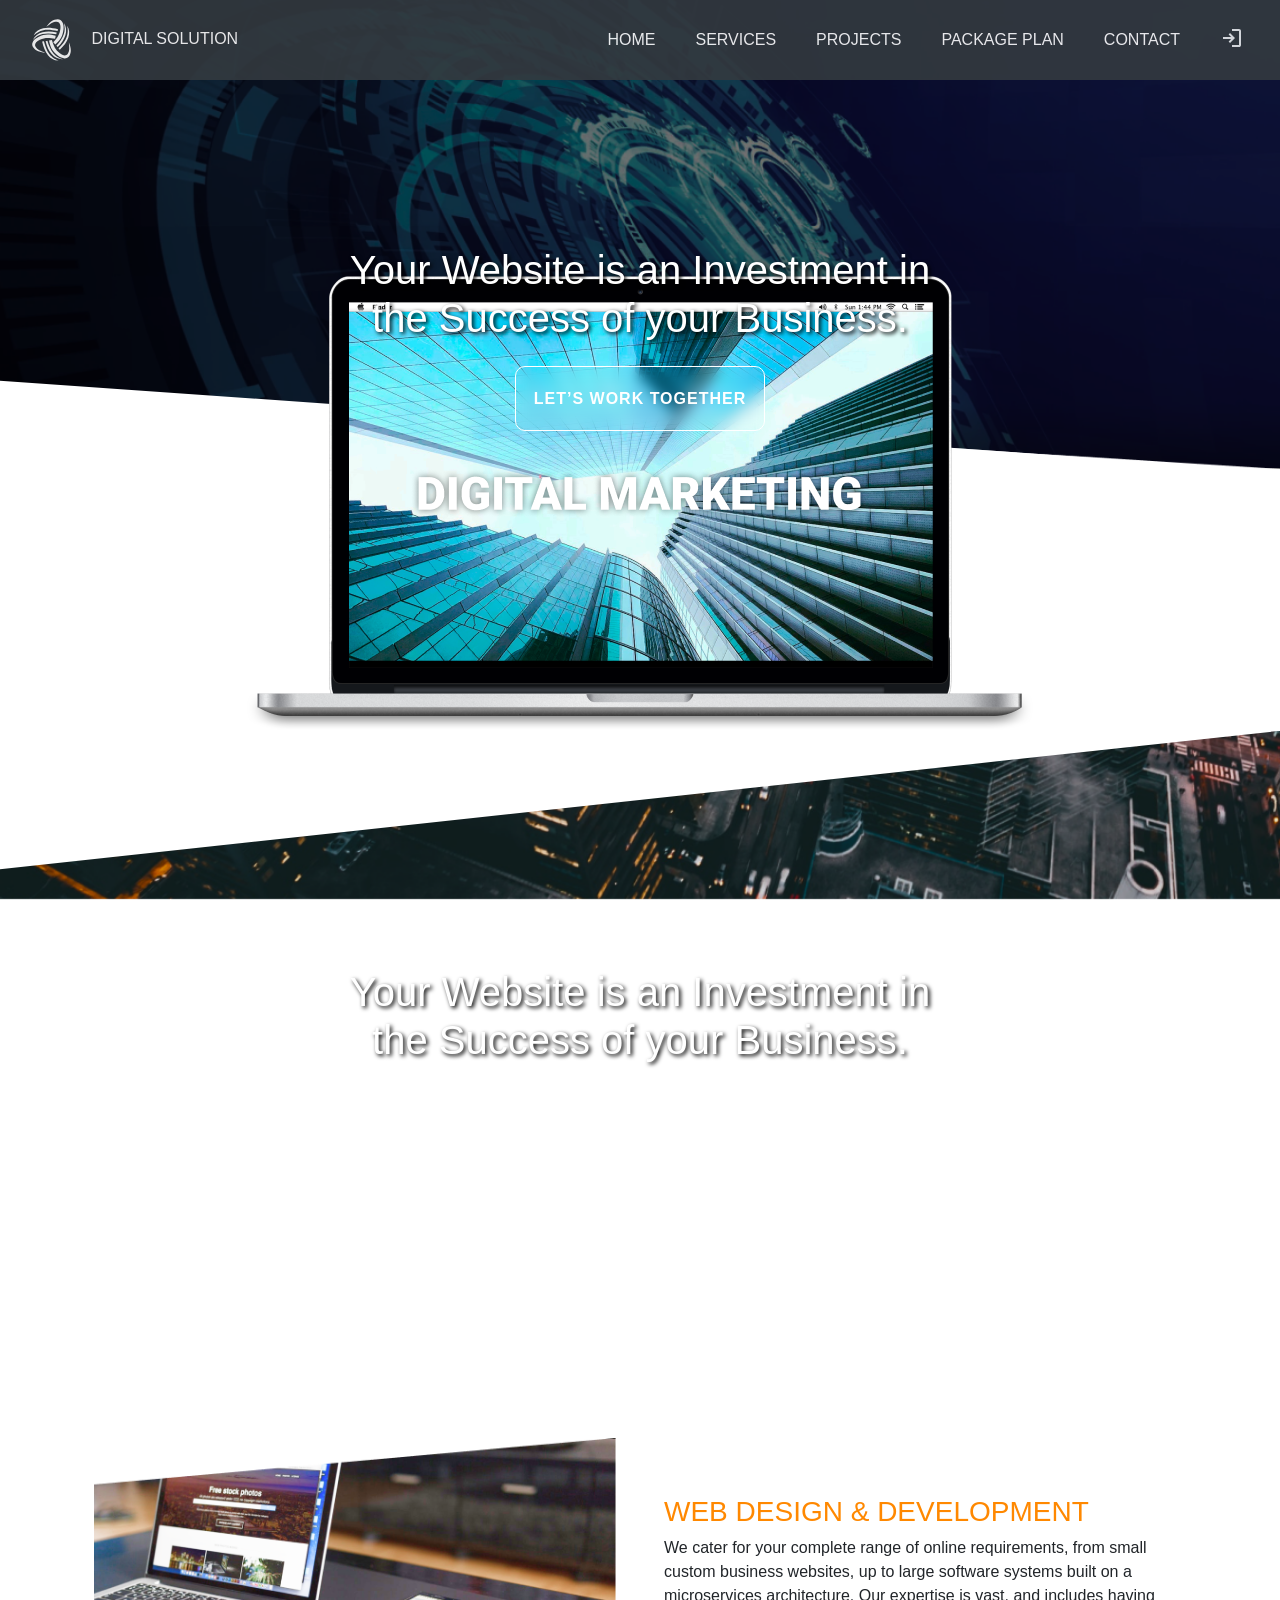
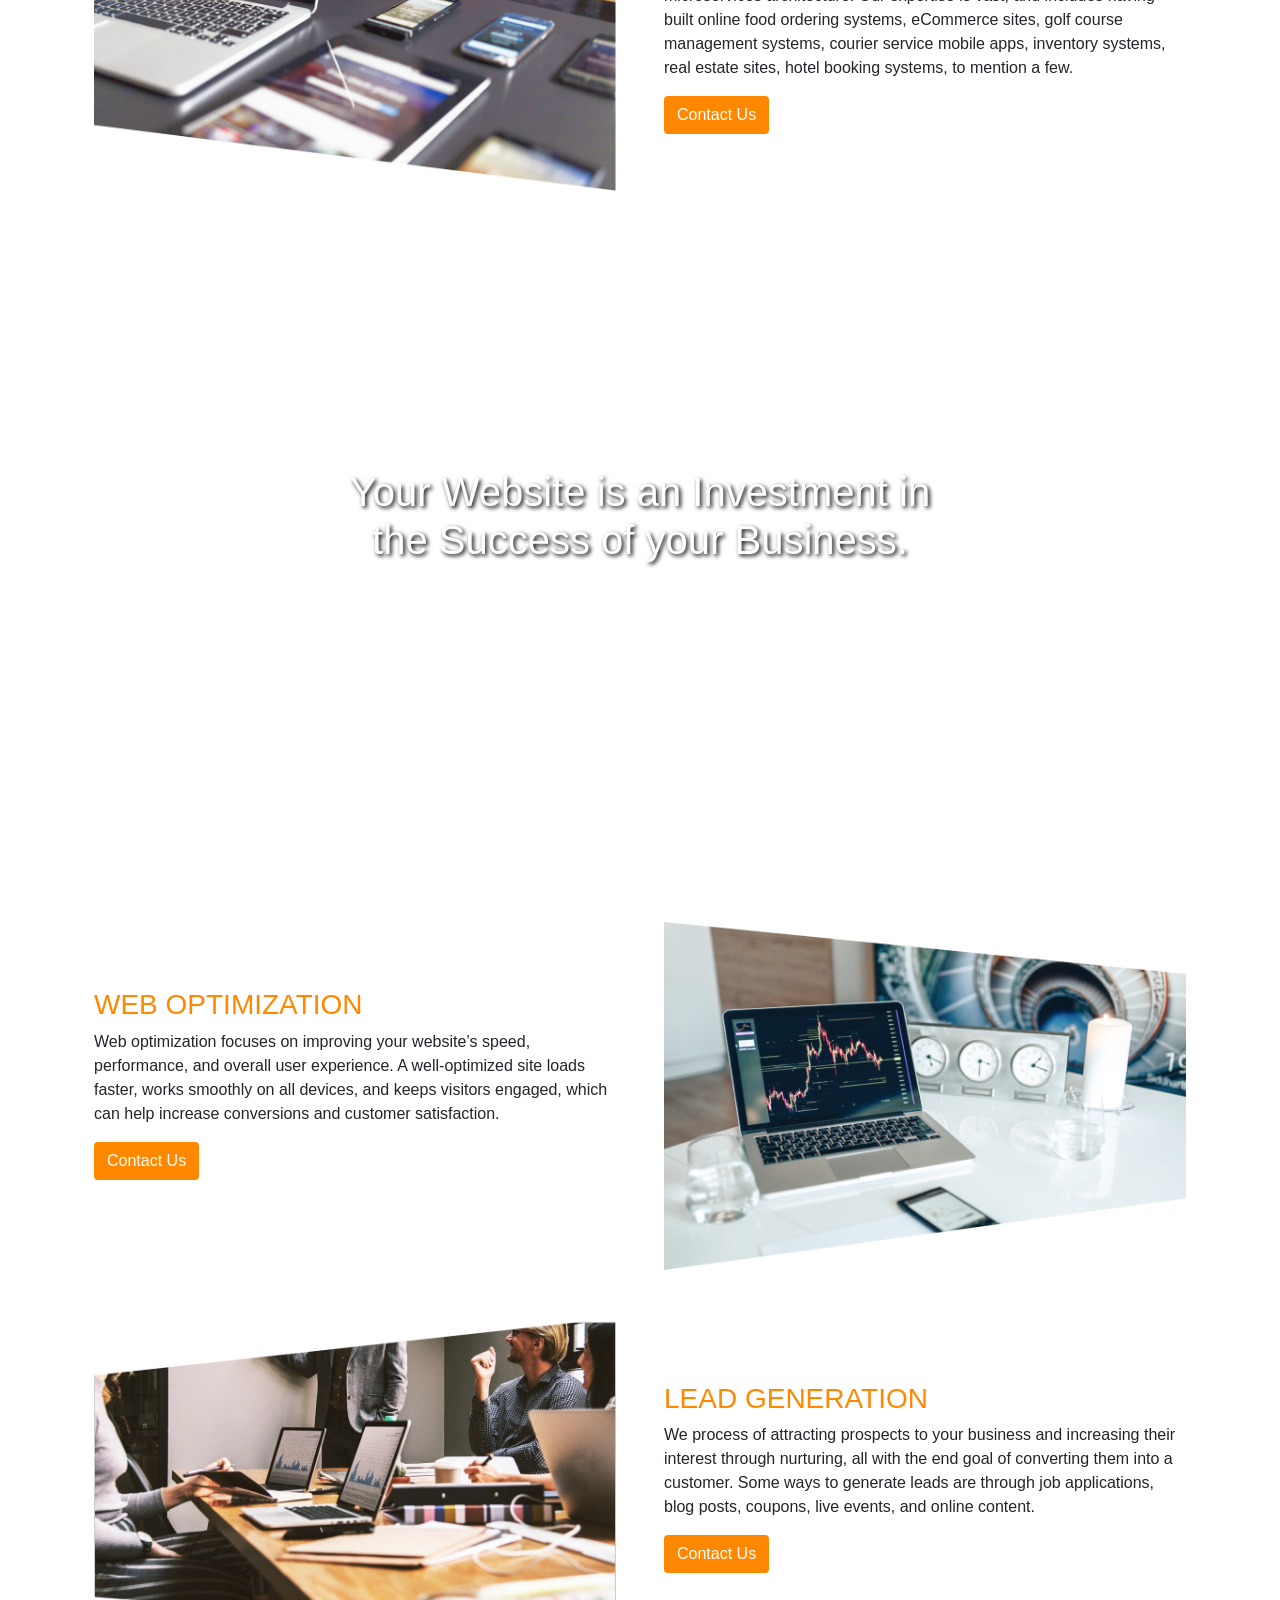
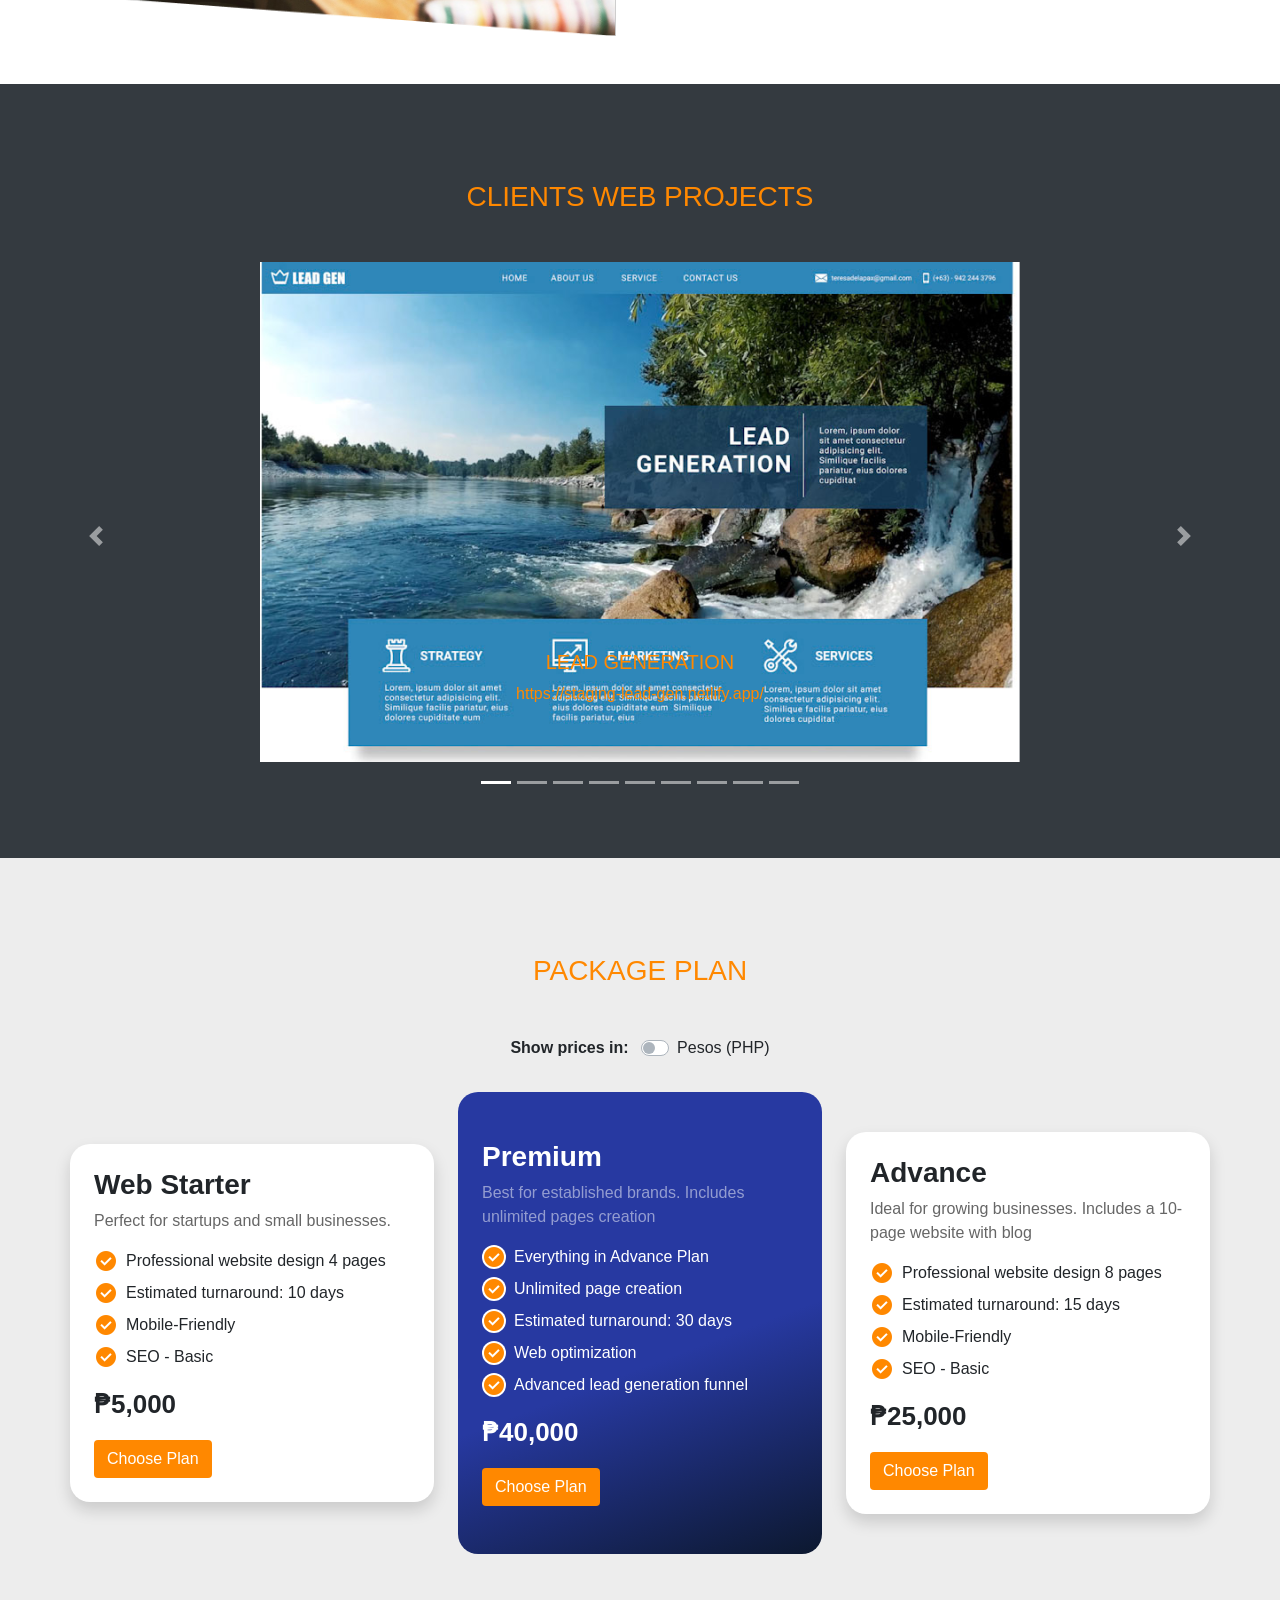
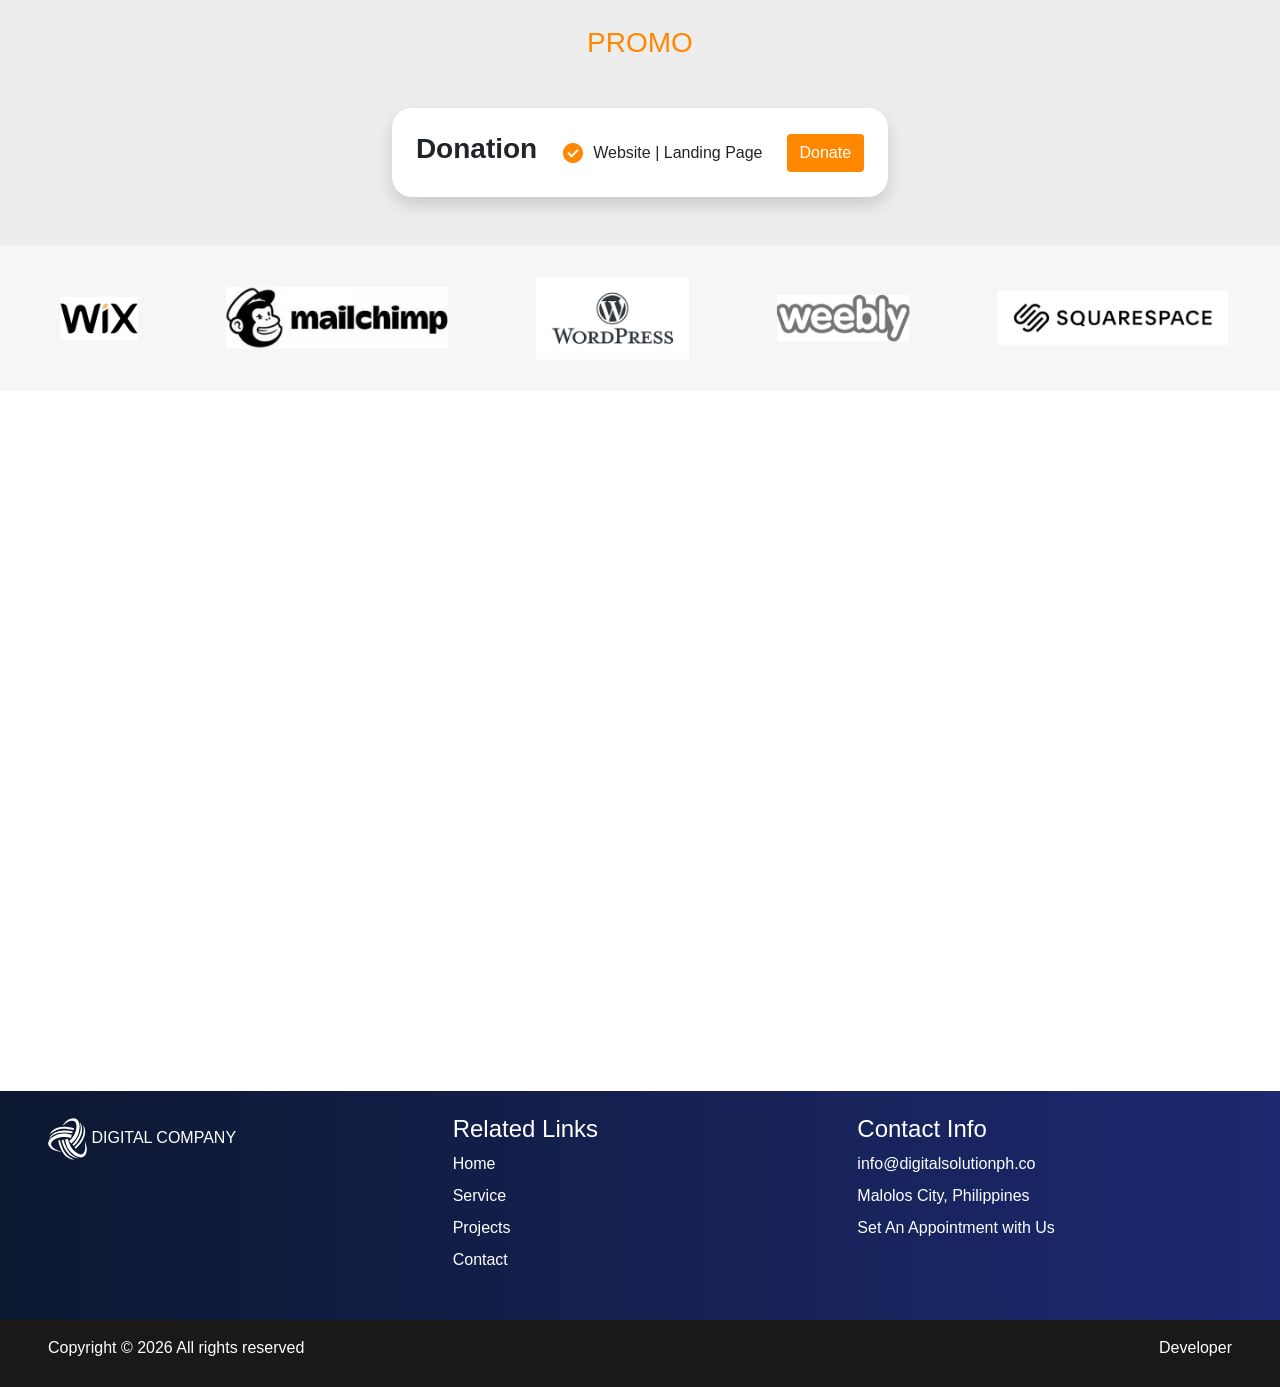
==== commit a6fa28de: "adding new booking feature" ====
--- a/index.html
+++ b/index.html
@@ -1,563 +1,732 @@
-<!DOCTYPE html>
+<!doctype html>
 <html lang="en">
-
-<head>
-    <meta charset="UTF-8">
-    <meta name="viewport" content="width=device-width, initial-scale=1.0">
+  <head>
+    <meta charset="UTF-8" />
+    <meta name="viewport" content="width=device-width, initial-scale=1.0" />
     <title>Digital Solution | Lead Generation, Web Design & Development</title>
-    <meta name="description"
-        content="Digital Solution offers expert web design, development, lead generation, and optimization services to help your business succeed online.">
-    <link rel="canonical" href="https://digitalsolutionph.co/">
-    <link rel="shortcut icon" href="/assets/img/logo/digitalSolution_icon.svg" type="image/x-icon">
+    <meta
+      name="description"
+      content="Digital Solution offers expert web design, development, lead generation, and optimization services to help your business succeed online." />
+    <link rel="canonical" href="https://digitalsolutionph.co/" />
+    <link
+      rel="shortcut icon"
+      href="/assets/img/logo/digitalSolution_icon.svg"
+      type="image/x-icon" />
 
     <!-- meta og and twitter tags -->
-    <meta property="og:locale" content="en_US">
-    <meta property="og:type" content="website">
-    <meta property="og:title" content="Digital Solution | Lead Generation, Web Design & Development">
-    <meta property="og:description"
-        content="Digital Solution offers expert web design, development, lead generation, and optimization services to help your business succeed online.">
-    <meta property="og:url" content="https://staging-lead-gen.netlify.app/">
-    <meta property="og:site_name" content="Digital Solution">
-    <meta property="og:image" content="assets/images/img/img_about_1.jpg">
-    <meta property="og:image:secure_url" content="assets/images/img/img_about_1.jpg">
-    <meta name="twitter:card" content="summary_large_image">
-    <meta name="twitter:description"
-        content="Digital Solution offers expert web design, development, lead generation, and optimization services to help your business succeed online.">
-    <meta name="twitter:title" content="Digital Solution | Lead Generation, Web Design & Development">
-    <meta name="twitter:image" content="assets/images/img/img_about_1.jpg">
+    <meta property="og:locale" content="en_US" />
+    <meta property="og:type" content="website" />
+    <meta
+      property="og:title"
+      content="Digital Solution | Lead Generation, Web Design & Development" />
+    <meta
+      property="og:description"
+      content="Digital Solution offers expert web design, development, lead generation, and optimization services to help your business succeed online." />
+    <meta property="og:url" content="https://staging-lead-gen.netlify.app/" />
+    <meta property="og:site_name" content="Digital Solution" />
+    <meta property="og:image" content="assets/images/img/img_about_1.jpg" />
+    <meta
+      property="og:image:secure_url"
+      content="assets/images/img/img_about_1.jpg" />
+    <meta name="twitter:card" content="summary_large_image" />
+    <meta
+      name="twitter:description"
+      content="Digital Solution offers expert web design, development, lead generation, and optimization services to help your business succeed online." />
+    <meta
+      name="twitter:title"
+      content="Digital Solution | Lead Generation, Web Design & Development" />
+    <meta name="twitter:image" content="assets/images/img/img_about_1.jpg" />
 
     <!-- css -->
-    <link rel="stylesheet" href="assets/css/style.css">
+    <link rel="stylesheet" href="assets/css/style.css" />
 
     <!-- Bootstrap CSS -->
-    <link rel="stylesheet" href="https://stackpath.bootstrapcdn.com/bootstrap/4.5.2/css/bootstrap.min.css"
-        integrity="sha384-JcKb8q3iqJ61gNV9KGb8thSsNjpSL0n8PARn9HuZOnIxN0hoP+VmmDGMN5t9UJ0Z" crossorigin="anonymous">
+    <link
+      rel="stylesheet"
+      href="https://stackpath.bootstrapcdn.com/bootstrap/4.5.2/css/bootstrap.min.css"
+      integrity="sha384-JcKb8q3iqJ61gNV9KGb8thSsNjpSL0n8PARn9HuZOnIxN0hoP+VmmDGMN5t9UJ0Z"
+      crossorigin="anonymous" />
 
     <!-- Google icon -->
-    <link rel="stylesheet"
-        href="https://fonts.googleapis.com/css2?family=Material+Symbols+Outlined:opsz,wght,FILL,GRAD@20..48,100..700,0..1,-50..200&icon_names=check_circle" />
-
-
-
-</head>
-
-<body>
+    <link
+      rel="stylesheet"
+      href="https://fonts.googleapis.com/css2?family=Material+Symbols+Outlined:opsz,wght,FILL,GRAD@20..48,100..700,0..1,-50..200&icon_names=check_circle" />
+  </head>
+
+  <body>
     <div id="home"></div>
-    <nav class="navbar navbar-expand-lg navbar-dark position-absolute w-100 position-fixed bg-dark"
-        style="z-index: 10; opacity: 0.9;">
-        <a href="#" class="nav-link">
-            <img src="assets/img/logo/logo.svg" alt="">
-            <span class="text-white fs-40 bold ml-3">DIGITAL SOLUTION</span>
+    <nav
+      class="navbar navbar-expand-lg navbar-dark position-absolute w-100 position-fixed bg-dark"
+      style="z-index: 10; opacity: 0.9">
+      <a href="#" class="nav-link">
+        <img src="assets/img/logo/logo.svg" alt="" />
+        <span class="text-white fs-40 bold ml-3">DIGITAL SOLUTION</span>
+      </a>
+
+      <button
+        class="navbar-toggler"
+        type="button"
+        data-toggle="collapse"
+        data-target="#navbarSupportedContent"
+        aria-controls="navbarSupportedContent"
+        aria-expanded="false"
+        aria-label="Toggle navigation">
+        <span class="navbar-toggler-icon"></span>
+      </button>
+
+      <div class="collapse navbar-collapse" id="navbarSupportedContent">
+        <ul class="navbar-nav ml-auto text-uppercase">
+          <li class="nav-item active">
+            <a class="px-3 mx-1 text-white" href="#home">Home</a>
+          </li>
+          <li class="nav-item active">
+            <a class="px-3 mx-1 text-white" href="#service">services</a>
+          </li>
+          <li class="nav-item active">
+            <a class="px-3 mx-1 text-white" href="#project">projects</a>
+          </li>
+          <li class="nav-item active">
+            <a class="px-3 mx-1 text-white" href="#package">package plan</a>
+          </li>
+          <li class="nav-item active">
+            <a class="px-3 mx-1 text-white" href="#contact">contact</a>
+          </li>
+          <li class="nav-item active">
+            <a class="px-3 mx-1 text-white pos-1" href="login.html">
+              <img
+                src="../assets/img/logo/login.svg"
+                class="align-icon"
+                alt="" />
+            </a>
+          </li>
+        </ul>
+      </div>
+    </nav>
+
+    <header
+      class="d-xl-flex d-none justify-content-center position-absolute text-white w-100"
+      style="z-index: 9; height: 500px">
+      <div class="m-auto text-center h-200 w-750">
+        <h1 class="mb-4 px-4 pt-xl-5 mt-xl-5 text-shadow h1">
+          Your Website is an Investment in <br />
+          the Success of your Business.
+        </h1>
+        <a href="#contact" class="btn btn-glass">Let’s work together</a>
+        <span class="left-side-text"></span>
+      </div>
+    </header>
+
+    <div class="bg-main">
+      <video
+        autoplay
+        loop
+        playsinline
+        muted
+        poster="assets/img/background/bg-main.png"
+        id="myVideo">
+        <source src="assets/video/digital2.mp4" type="video/mp4" />
+      </video>
+    </div>
+
+    <section class="text-center">
+      <div
+        class="d-md-block d-none"
+        style="transform: translateY(-200px); margin-bottom: -200px">
+        <img
+          src="assets/img/object/laptop.png"
+          class="img-fluid px-5"
+          alt="Laptop showing web design" />
+      </div>
+      <div
+        class="d-md-none d-block"
+        style="transform: translateY(-50px); margin-bottom: -50px">
+        <img
+          src="assets/img/object/laptop.png"
+          class="img-fluid px-5"
+          alt="Laptop showing web design" />
+      </div>
+    </section>
+
+    <section class="bg-alpha">
+      <div
+        class="d-flex justify-content-center text-white h-100"
+        style="z-index: 9; height: 370px">
+        <div class="m-auto text-center">
+          <p class="mb-4 px-4 text-shadow h1">
+            Your Website is an Investment in <br />
+            the Success of your Business.
+          </p>
+          <a href="#contact" class="btn btn-glass">Let’s work together</a>
+          <span class="left-side-text2"></span>
+        </div>
+      </div>
+      <div id="service"></div>
+    </section>
+
+    <section class="bg-white pb-5">
+      <div class="container mt-5">
+        <div class="row align-items-center">
+          <div class="col-md px-4">
+            <img
+              src="assets/img/services/web.png"
+              class="img-fluid"
+              alt="Web Design and Development" />
+          </div>
+          <div class="col-md px-4">
+            <h3 class="text-orange text-uppercase">WEB DEsign & DEVELOpment</h3>
+            <p>
+              We cater for your complete range of online requirements, from
+              small custom business websites, up to large software systems built
+              on a microservices architecture. Our expertise is vast, and
+              includes having built online food ordering systems, eCommerce
+              sites, golf course management systems, courier service mobile
+              apps, inventory systems, real estate sites, hotel booking systems,
+              to mention a few.
+            </p>
+            <a href="#contact" class="btn btn-orange">Contact Us</a>
+          </div>
+        </div>
+      </div>
+    </section>
+
+    <section class="bg-beta">
+      <div
+        class="d-flex justify-content-center text-white h-100"
+        style="z-index: 9; height: 370px">
+        <div class="m-auto text-center h-200 w-750">
+          <p class="mb-4 px-4 text-shadow h1">
+            Your Website is an Investment in <br />
+            the Success of your Business.
+          </p>
+          <a href="#contact" class="btn btn-glass">Let’s work together</a>
+        </div>
+      </div>
+    </section>
+
+    <section class="bg-white pb-5">
+      <div class="container">
+        <div class="row align-items-center">
+          <div class="col-md p-4 order-md-1 order-2">
+            <h3 class="text-orange text-uppercase">Web Optimization</h3>
+            <p>
+              Web optimization focuses on improving your website’s speed,
+              performance, and overall user experience. A well-optimized site
+              loads faster, works smoothly on all devices, and keeps visitors
+              engaged, which can help increase conversions and customer
+              satisfaction.
+            </p>
+            <a href="#contact" class="btn btn-orange">Contact Us</a>
+          </div>
+          <div class="col-md pt-4 px-4 order-md-2 order-1">
+            <img
+              src="assets/img/services/seo.png"
+              class="img-fluid"
+              alt="Lead Generation Service" />
+          </div>
+        </div>
+      </div>
+    </section>
+
+    <section class="bg-white pb-5">
+      <div class="container">
+        <div class="row align-items-center">
+          <div class="col-md px-4">
+            <img
+              src="assets/img/services/lead.png"
+              class="img-fluid"
+              alt="Lead Generation Service" />
+          </div>
+          <div class="col px-4">
+            <h3 class="text-orange text-uppercase">Lead Generation</h3>
+            <p>
+              We process of attracting prospects to your business and increasing
+              their interest through nurturing, all with the end goal of
+              converting them into a customer. Some ways to generate leads are
+              through job applications, blog posts, coupons, live events, and
+              online content.
+            </p>
+            <a href="#contact" class="btn btn-orange">Contact Us</a>
+          </div>
+        </div>
+      </div>
+    </section>
+
+    <section id="project" class="bg-dark py-5">
+      <h3 class="text-orange text-uppercase text-center mb-4 pb-4 mt-5">
+        Clients Web Projects
+      </h3>
+      <div
+        id="carouselExampleCaptions"
+        class="carousel slide carousel-fade pb-5"
+        data-ride="carousel">
+        <ol class="carousel-indicators">
+          <li
+            data-target="#carouselExampleCaptions"
+            data-slide-to="0"
+            class="active"></li>
+          <li data-target="#carouselExampleCaptions" data-slide-to="1"></li>
+          <li data-target="#carouselExampleCaptions" data-slide-to="2"></li>
+          <li data-target="#carouselExampleCaptions" data-slide-to="3"></li>
+          <li data-target="#carouselExampleCaptions" data-slide-to="4"></li>
+          <li data-target="#carouselExampleCaptions" data-slide-to="5"></li>
+          <li data-target="#carouselExampleCaptions" data-slide-to="6"></li>
+          <li data-target="#carouselExampleCaptions" data-slide-to="7"></li>
+          <li data-target="#carouselExampleCaptions" data-slide-to="8"></li>
+        </ol>
+        <div class="carousel-inner">
+          <div class="carousel-item active">
+            <a href="https://staging-lead-gen.netlify.app/" target="_blank">
+              <img
+                src="assets/img/clients/1.png"
+                class="d-block m-auto img-fluid px-4"
+                alt="..." />
+            </a>
+            <div class="carousel-caption d-none d-md-block">
+              <h5 class="text-orange text-uppercase">Lead Generation</h5>
+              <p class="text-orange">https://staging-lead-gen.netlify.app/</p>
+            </div>
+          </div>
+          <div class="carousel-item">
+            <a href="https://www.shopinspect.com/" target="_blank">
+              <img
+                src="assets/img/clients/2.png"
+                class="d-block m-auto img-fluid px-4"
+                alt="..." />
+            </a>
+            <div class="carousel-caption d-none d-md-block">
+              <h5 class="text-orange text-uppercase">shopinspect</h5>
+              <p class="text-orange">https://www.shopinspect.com/</p>
+            </div>
+          </div>
+          <div class="carousel-item">
+            <a href="https://anbt.netlify.app/" target="_blank">
+              <img
+                src="assets/img/clients/4.png"
+                class="d-block m-auto img-fluid px-4"
+                alt="..." />
+            </a>
+            <div class="carousel-caption d-none d-md-block">
+              <h5 class="text-orange text-uppercase">ANBT</h5>
+              <p class="text-orange">https://anbt.netlify.app/</p>
+            </div>
+          </div>
+          <div class="carousel-item">
+            <a href="https://ianisdigital.netlify.app/" target="_blank">
+              <img
+                src="assets/img/clients/5.png"
+                class="d-block m-auto img-fluid px-4"
+                alt="..." />
+            </a>
+            <div class="carousel-caption d-none d-md-block">
+              <h5 class="text-orange text-uppercase">IANisdigital</h5>
+              <p class="text-orange">https://ianisdigital.netlify.app/</p>
+            </div>
+          </div>
+          <div class="carousel-item">
+            <a href="https://owards.io/" target="_blank">
+              <img
+                src="assets/img/clients/6.png"
+                class="d-block m-auto img-fluid px-4"
+                alt="..." />
+            </a>
+            <div class="carousel-caption d-none d-md-block">
+              <h5 class="text-orange text-uppercase">owards</h5>
+              <p class="text-orange">https://owards.io/</p>
+            </div>
+          </div>
+          <div class="carousel-item">
+            <a href="https://www.marketermagic.com/" target="_blank">
+              <img
+                src="assets/img/clients/7.png"
+                class="d-block m-auto img-fluid px-4"
+                alt="..." />
+            </a>
+            <div class="carousel-caption d-none d-md-block">
+              <h5 class="text-orange text-uppercase">marketermagic</h5>
+              <p class="text-orange">https://www.marketermagic.com/</p>
+            </div>
+          </div>
+          <div class="carousel-item">
+            <a href="https://www.zonbase.com/" target="_blank">
+              <img
+                src="assets/img/clients/8.png"
+                class="d-block m-auto img-fluid px-4"
+                alt="..." />
+            </a>
+            <div class="carousel-caption d-none d-md-block">
+              <h5 class="text-orange text-uppercase">zonbase</h5>
+              <p class="text-orange">https://www.zonbase.com/</p>
+            </div>
+          </div>
+          <div class="carousel-item">
+            <a href="https://luikartproperties.com/" target="_blank">
+              <img
+                src="assets/img/clients/9.png"
+                class="d-block m-auto img-fluid px-4"
+                alt="..." />
+            </a>
+            <div class="carousel-caption d-none d-md-block">
+              <h5 class="text-orange text-uppercase">luikart properties</h5>
+              <p class="text-orange">https://luikartproperties.com/</p>
+            </div>
+          </div>
+        </div>
+        <a
+          class="carousel-control-prev"
+          href="#carouselExampleCaptions"
+          role="button"
+          data-slide="prev">
+          <span class="carousel-control-prev-icon" aria-hidden="true"></span>
+          <span class="sr-only">Previous</span>
         </a>
-
-        <button class="navbar-toggler" type="button" data-toggle="collapse" data-target="#navbarSupportedContent"
-            aria-controls="navbarSupportedContent" aria-expanded="false" aria-label="Toggle navigation">
-            <span class="navbar-toggler-icon"></span>
-        </button>
-
-        <div class="collapse navbar-collapse" id="navbarSupportedContent">
-            <ul class="navbar-nav ml-auto text-uppercase">
-                <li class="nav-item active">
-                    <a class="px-3 mx-1 text-white" href="#home">Home</a>
-                </li>
-                <li class="nav-item active">
-                    <a class="px-3 mx-1 text-white" href="#service">services</a>
-                </li>
-                <li class="nav-item active">
-                    <a class="px-3 mx-1 text-white" href="#project">projects</a>
-                </li>
-                <li class="nav-item active">
-                    <a class="px-3 mx-1 text-white" href="#package">package plan</a>
-                </li>
-                <li class="nav-item active">
-                    <a class="px-3 mx-1 text-white" href="#contact">contact</a>
-                </li>
-                <li class="nav-item active">
-                    <a class="px-3 mx-1 text-white pos-1" href="login.html">
-                        <img src="../assets/img/logo/login.svg" class="align-icon" alt="">
-                    </a>
-                </li>
+        <a
+          class="carousel-control-next"
+          href="#carouselExampleCaptions"
+          role="button"
+          data-slide="next">
+          <span class="carousel-control-next-icon" aria-hidden="true"></span>
+          <span class="sr-only">Next</span>
+        </a>
+      </div>
+    </section>
+
+    <section id="package" class="bg-grey py-5 px-4">
+      <h3 class="text-orange text-uppercase text-center mb-4 pb-4 mt-5">
+        Package Plan
+      </h3>
+      <div class="text-center mb-4">
+        <label class="mr-2 font-weight-bold">Show prices in:</label>
+        <div class="custom-control custom-switch d-inline-block align-middle">
+          <input
+            type="checkbox"
+            class="custom-control-input"
+            id="customSwitch1" />
+          <label
+            class="custom-control-label"
+            for="customSwitch1"
+            id="currencyLabel"
+            >Pesos (PHP)</label
+          >
+        </div>
+      </div>
+      <div class="container">
+        <div class="row align-items-center">
+          <div class="col-md col-12 mb-4 p-4 bg-white rounded-20 shadow">
+            <div class="">
+              <h3 class="font-weight-bold">Web Starter</h3>
+              <p class="text-gray">
+                Perfect for startups and small businesses.
+              </p>
+              <div class="d-flex align-items-center mb-2">
+                <span class="material-symbols-outlined mr-2">
+                  check_circle
+                </span>
+                Professional website design 4 pages
+              </div>
+              <div class="d-flex align-items-center mb-2">
+                <span class="material-symbols-outlined mr-2">
+                  check_circle </span
+                >Estimated turnaround: 10 days
+              </div>
+              <div class="d-flex align-items-center mb-2">
+                <span class="material-symbols-outlined mr-2">
+                  check_circle </span
+                >Mobile-Friendly
+              </div>
+              <div class="d-flex align-items-center mb-2">
+                <span class="material-symbols-outlined mr-2">
+                  check_circle
+                </span>
+                SEO - Basic
+              </div>
+              <div
+                class="font-weight-bold fs-26 my-3 price"
+                data-usd="250"
+                data-php="5,000">
+                $250
+              </div>
+              <a
+                href="https://www.paypal.com/ncp/payment/LERWCHNGJWN5L"
+                class="btn btn-orange"
+                >Choose Plan</a
+              >
+              <a
+                href="https://www.paypal.com/ncp/payment/UJSPW8PSCJFNY"
+                class="d-none"
+                >Choose Plan</a
+              >
+            </div>
+          </div>
+          <div class="col-md col-12 py-5 px-4 mx-md-4 mb-4 blue-container">
+            <h3 class="font-weight-bold">Premium</h3>
+            <p>
+              Best for established brands. Includes unlimited pages creation
+            </p>
+            <div class="d-flex align-items-center mb-2">
+              <span
+                class="material-symbols-outlined mr-2 bg-white rounded-circle">
+                check_circle
+              </span>
+              Everything in Advance Plan
+            </div>
+            <div class="d-flex align-items-center mb-2">
+              <span
+                class="material-symbols-outlined mr-2 bg-white rounded-circle">
+                check_circle
+              </span>
+              Unlimited page creation
+            </div>
+
+            <div class="d-flex align-items-center mb-2">
+              <span
+                class="material-symbols-outlined mr-2 bg-white rounded-circle">
+                check_circle
+              </span>
+              Estimated turnaround: 30 days
+            </div>
+
+            <div class="d-flex align-items-center mb-2">
+              <span
+                class="material-symbols-outlined mr-2 bg-white rounded-circle">
+                check_circle </span
+              >Web optimization
+            </div>
+            <div class="d-flex align-items-center mb-2">
+              <span
+                class="material-symbols-outlined mr-2 bg-white rounded-circle">
+                check_circle </span
+              >Advanced lead generation funnel
+            </div>
+
+            <div
+              class="font-weight-bold fs-26 my-3 price"
+              data-usd="1,199"
+              data-php="40,000">
+              $1,199
+            </div>
+            <a
+              href="https://www.paypal.com/ncp/payment/57695JRTA25LS"
+              class="btn btn-orange"
+              >Choose Plan</a
+            >
+            <a
+              href="https://www.paypal.com/ncp/payment/NN6FG9JKA3AXJ"
+              class="d-none"
+              >Choose Plan</a
+            >
+          </div>
+          <div class="col-md col-12 mb-4 p-4 bg-white rounded-20 shadow">
+            <div class="">
+              <h3 class="font-weight-bold">Advance</h3>
+              <p class="text-gray">
+                Ideal for growing businesses. Includes a 10-page website with
+                blog
+              </p>
+              <div class="d-flex align-items-center mb-2">
+                <span class="material-symbols-outlined mr-2">
+                  check_circle
+                </span>
+                Professional website design 8 pages
+              </div>
+              <div class="d-flex align-items-center mb-2">
+                <span class="material-symbols-outlined mr-2">
+                  check_circle </span
+                >Estimated turnaround: 15 days
+              </div>
+              <div class="d-flex align-items-center mb-2">
+                <span class="material-symbols-outlined mr-2">
+                  check_circle </span
+                >Mobile-Friendly
+              </div>
+              <div class="d-flex align-items-center mb-2">
+                <span class="material-symbols-outlined mr-2">
+                  check_circle
+                </span>
+                SEO - Basic
+              </div>
+              <div
+                class="font-weight-bold fs-26 my-3 price"
+                data-usd="499"
+                data-php="25,000">
+                $499
+              </div>
+              <a
+                href="https://www.paypal.com/ncp/payment/83X27JM32LTQE"
+                class="btn btn-orange"
+                >Choose Plan</a
+              >
+              <a
+                href="https://www.paypal.com/ncp/payment/MXBSYE9D29B8W"
+                class="d-none"
+                >Choose Plan</a
+              >
+            </div>
+          </div>
+        </div>
+      </div>
+      <h3 class="text-orange text-uppercase text-center mb-4 pb-4 mt-5">
+        Promo
+      </h3>
+      <div class="row">
+        <div class="col"></div>
+        <div class="col-auto">
+          <div class="d-flex align-items-center p-4 bg-white rounded-20 shadow">
+            <h3 class="font-weight-bold">Donation</h3>
+            <div class="d-flex align-items-center mx-4">
+              <span class="material-symbols-outlined mr-2"> check_circle </span>
+              Website | Landing Page
+            </div>
+            <a
+              href="https://www.paypal.com/ncp/payment/BHUBH2YF6B3MS"
+              class="btn btn-orange"
+              >Donate</a
+            >
+          </div>
+        </div>
+        <div class="col"></div>
+      </div>
+    </section>
+
+    <section>
+      <img
+        src="assets/img/services/platform.png"
+        class="img-fluid w-100"
+        alt="Digital Platform Services" />
+    </section>
+
+    <section class="bg-charlei">
+      <div
+        class="calendly-inline-widget"
+        data-url="https://calendly.com/raymondwebdeveloper/new-meeting-1"
+        style="min-width: 320px; height: 700px"></div>
+    </section>
+
+    <footer id="contact" class="bg-footer pt-4">
+      <div class="px-5">
+        <div class="row">
+          <div class="col-md text-md-left text-center">
+            <img
+              src="assets/img/logo/logo.svg"
+              class="img-fluid mb-md-0 mb-4"
+              alt="Digital Solution Logo" />
+            <span class="text-white">DIGITAL COMPANY</span>
+          </div>
+          <div class="col-md text-white text-md-left text-center">
+            <h4>Related Links</h4>
+            <ul class="list-unstyled text-white">
+              <li class="pb-2">
+                <a href="#home" class="text-white">Home</a>
+              </li>
+              <li class="pb-2">
+                <a href="#service" class="text-white">Service</a>
+              </li>
+              <li class="pb-2">
+                <a href="#project" class="text-white">Projects</a>
+              </li>
+              <li class="pb-2">
+                <a href="#contact" class="text-white">Contact</a>
+              </li>
             </ul>
-        </div>
-    </nav>
-
-    <header class="d-xl-flex d-none justify-content-center position-absolute text-white w-100"
-        style="z-index: 9; height: 500px;">
-        <div class="m-auto text-center h-200 w-750 ">
-            <h1 class="mb-4 px-4 pt-xl-5 mt-xl-5 text-shadow h1">Your Website is an Investment in <br>
-                the Success of your Business.</h1>
-            <a href="#contact" class="btn btn-glass ">Let’s work together</a>
-            <span class="left-side-text"></span>
-        </div>
-
-    </header>
-
-    <div class="bg-main">
-        <video autoplay loop playsinline muted poster="assets/img/background/bg-main.png" id="myVideo">
-            <source src="assets/video/digital2.mp4" type="video/mp4">
-        </video>
-    </div>
-
-    <section class="text-center">
-
-        <div class="d-md-block d-none" style="transform: translateY(-200px); margin-bottom: -200px;">
-            <img src="assets/img/object/laptop.png" class="img-fluid px-5" alt="Laptop showing web design">
-        </div>
-        <div class="d-md-none d-block" style="transform: translateY(-50px); margin-bottom: -50px;">
-            <img src="assets/img/object/laptop.png" class="img-fluid px-5" alt="Laptop showing web design">
-        </div>
-
-    </section>
-
-    <section class="bg-alpha">
-        <div class="d-flex justify-content-center text-white h-100" style="z-index: 9; height: 370px;">
-            <div class="m-auto text-center">
-                <p class="mb-4 px-4 text-shadow h1">Your Website is an Investment in <br>
-                    the Success of your Business.</p>
-                <a href="#contact" class="btn btn-glass ">Let’s work together</a>
-                <span class=" left-side-text2"></span>
-            </div>
-
-        </div>
-        <div id="service"></div>
-    </section>
-
-    <section class="bg-white pb-5">
-        <div class="container mt-5">
-            <div class="row align-items-center">
-                <div class="col-md px-4">
-                    <img src="assets/img/services/web.png" class="img-fluid" alt="Web Design and Development">
-                </div>
-                <div class="col-md px-4">
-                    <h3 class="text-orange text-uppercase">
-                        WEB DEsign & DEVELOpment
-                    </h3>
-                    <p>
-                        We cater for your complete range of online requirements, from small custom business websites, up
-                        to large software systems built on a microservices architecture. Our expertise is vast, and
-                        includes having built online food ordering systems, eCommerce sites, golf course management
-                        systems, courier service mobile apps, inventory systems, real estate sites, hotel booking
-                        systems, to mention a few.
-                    </p>
-                    <a href="#contact" class="btn btn-orange">Contact Us</a>
-                </div>
-            </div>
-        </div>
-    </section>
-
-    <section class="bg-beta">
-        <div class="d-flex justify-content-center text-white h-100" style="z-index: 9; height: 370px;">
-            <div class="m-auto text-center h-200 w-750">
-                <p class="mb-4 px-4 text-shadow h1">Your Website is an Investment in <br>
-                    the Success of your Business.</p>
-                <a href="#contact" class="btn btn-glass ">Let’s work together</a>
-            </div>
-        </div>
-    </section>
-
-    <section class="bg-white pb-5">
-        <div class="container">
-            <div class="row align-items-center">
-                <div class="col-md p-4 order-md-1 order-2">
-                    <h3 class="text-orange text-uppercase">
-                        Web Optimization
-                    </h3>
-                    <p>
-                        Web optimization focuses on improving your website’s speed, performance, and overall user
-                        experience.
-                        A well-optimized site loads faster, works smoothly on all devices, and keeps visitors engaged,
-                        which can help increase conversions and customer satisfaction.
-                    </p>
-                    <a href="#contact" class="btn btn-orange">Contact Us</a>
-                </div>
-                <div class="col-md pt-4 px-4 order-md-2 order-1">
-                    <img src="assets/img/services/seo.png" class="img-fluid" alt="Lead Generation Service">
-                </div>
-            </div>
-        </div>
-    </section>
-
-    <section class="bg-white pb-5">
-        <div class="container">
-            <div class="row align-items-center">
-                <div class="col-md px-4">
-                    <img src="assets/img/services/lead.png" class="img-fluid" alt="Lead Generation Service">
-                </div>
-                <div class="col px-4">
-                    <h3 class="text-orange text-uppercase">
-                        Lead Generation
-                    </h3>
-                    <p>
-                        We process of attracting prospects to your business and increasing their interest through
-                        nurturing, all with the end goal of converting them into a customer. Some ways to generate leads
-                        are through job applications, blog posts, coupons, live events, and online content.
-                    </p>
-                    <a href="#contact" class="btn btn-orange">Contact Us</a>
-                </div>
-            </div>
-        </div>
-    </section>
-
-    <section id="project" class="bg-dark py-5">
-        <h3 class="text-orange text-uppercase text-center mb-4 pb-4 mt-5">
-            Clients Web Projects
-        </h3>
-        <div id="carouselExampleCaptions" class="carousel slide carousel-fade pb-5" data-ride="carousel">
-            <ol class="carousel-indicators ">
-                <li data-target="#carouselExampleCaptions" data-slide-to="0" class="active"></li>
-                <li data-target="#carouselExampleCaptions" data-slide-to="1"></li>
-                <li data-target="#carouselExampleCaptions" data-slide-to="2"></li>
-                <li data-target="#carouselExampleCaptions" data-slide-to="3"></li>
-                <li data-target="#carouselExampleCaptions" data-slide-to="4"></li>
-                <li data-target="#carouselExampleCaptions" data-slide-to="5"></li>
-                <li data-target="#carouselExampleCaptions" data-slide-to="6"></li>
-                <li data-target="#carouselExampleCaptions" data-slide-to="7"></li>
-                <li data-target="#carouselExampleCaptions" data-slide-to="8"></li>
-            </ol>
-            <div class="carousel-inner">
-                <div class="carousel-item active">
-                    <a href="https://staging-lead-gen.netlify.app/" target="_blank">
-                        <img src="assets/img/clients/1.png" class="d-block m-auto img-fluid px-4" alt="...">
-                    </a>
-                    <div class="carousel-caption d-none d-md-block">
-                        <h5 class="text-orange text-uppercase">Lead Generation</h5>
-                        <p class="text-orange">https://staging-lead-gen.netlify.app/</p>
-                    </div>
-
-                </div>
-                <div class="carousel-item">
-                    <a href="https://www.shopinspect.com/" target="_blank">
-                        <img src="assets/img/clients/2.png" class="d-block m-auto img-fluid px-4" alt="...">
-                    </a>
-                    <div class="carousel-caption d-none d-md-block">
-                        <h5 class="text-orange text-uppercase">shopinspect</h5>
-                        <p class="text-orange">https://www.shopinspect.com/</p>
-                    </div>
-                </div>
-                <div class="carousel-item">
-                    <a href="https://anbt.netlify.app/" target="_blank">
-                        <img src="assets/img/clients/4.png" class="d-block m-auto img-fluid px-4" alt="...">
-                    </a>
-                    <div class="carousel-caption d-none d-md-block">
-                        <h5 class="text-orange text-uppercase">ANBT</h5>
-                        <p class="text-orange">https://anbt.netlify.app/</p>
-                    </div>
-                </div>
-                <div class="carousel-item">
-                    <a href="https://ianisdigital.netlify.app/" target="_blank">
-                        <img src="assets/img/clients/5.png" class="d-block m-auto img-fluid px-4" alt="...">
-                    </a>
-                    <div class="carousel-caption d-none d-md-block">
-                        <h5 class="text-orange text-uppercase">IANisdigital</h5>
-                        <p class="text-orange">https://ianisdigital.netlify.app/</p>
-                    </div>
-                </div>
-                <div class="carousel-item">
-                    <a href="https://owards.io/" target="_blank">
-                        <img src="assets/img/clients/6.png" class="d-block m-auto img-fluid px-4" alt="...">
-                    </a>
-                    <div class="carousel-caption d-none d-md-block">
-                        <h5 class="text-orange text-uppercase">owards</h5>
-                        <p class="text-orange">https://owards.io/</p>
-                    </div>
-                </div>
-                <div class="carousel-item">
-                    <a href="https://www.marketermagic.com/" target="_blank">
-                        <img src="assets/img/clients/7.png" class="d-block  m-auto img-fluid px-4" alt="...">
-                    </a>
-                    <div class="carousel-caption d-none d-md-block">
-                        <h5 class="text-orange text-uppercase">marketermagic</h5>
-                        <p class="text-orange">https://www.marketermagic.com/</p>
-                    </div>
-                </div>
-                <div class="carousel-item">
-                    <a href="https://www.zonbase.com/" target="_blank">
-                        <img src="assets/img/clients/8.png" class="d-block m-auto img-fluid px-4" alt="...">
-                    </a>
-                    <div class="carousel-caption d-none d-md-block">
-                        <h5 class="text-orange text-uppercase">zonbase</h5>
-                        <p class="text-orange">https://www.zonbase.com/</p>
-                    </div>
-                </div>
-                <div class="carousel-item">
-                    <a href="https://luikartproperties.com/" target="_blank">
-                        <img src="assets/img/clients/9.png" class="d-block m-auto img-fluid px-4" alt="...">
-                    </a>
-                    <div class="carousel-caption d-none d-md-block">
-                        <h5 class="text-orange text-uppercase">luikart properties</h5>
-                        <p class="text-orange">https://luikartproperties.com/</p>
-                    </div>
-                </div>
-
-            </div>
-            <a class="carousel-control-prev" href="#carouselExampleCaptions" role="button" data-slide="prev">
-                <span class="carousel-control-prev-icon" aria-hidden="true"></span>
-                <span class="sr-only">Previous</span>
-            </a>
-            <a class="carousel-control-next" href="#carouselExampleCaptions" role="button" data-slide="next">
-                <span class="carousel-control-next-icon" aria-hidden="true"></span>
-                <span class="sr-only">Next</span>
-            </a>
-        </div>
-    </section>
-
-    <section id="package" class="bg-grey py-5 px-4">
-        <h3 class="text-orange text-uppercase text-center mb-4 pb-4 mt-5">
-            Package Plan
-        </h3>
-        <div class="text-center mb-4">
-            <label class="mr-2 font-weight-bold">Show prices in:</label>
-            <div class="custom-control custom-switch d-inline-block align-middle">
-                <input type="checkbox" class="custom-control-input" id="customSwitch1">
-                <label class="custom-control-label" for="customSwitch1" id="currencyLabel">Pesos (PHP)</label>
-            </div>
-        </div>
-        <div class="container">
-            <div class="row align-items-center">
-                <div class="col-md col-12 mb-4 p-4 bg-white rounded-20 shadow">
-                    <div class="">
-                        <h3 class="font-weight-bold">Web Starter</h3>
-                        <p class="text-gray">Perfect for startups and small businesses.</p>
-                        <div class="d-flex align-items-center mb-2">
-                            <span class="material-symbols-outlined mr-2">
-                                check_circle
-                            </span> Professional website design 4 pages
-                        </div>
-                        <div class="d-flex align-items-center  mb-2">
-                            <span class="material-symbols-outlined mr-2">
-                                check_circle
-                            </span>Estimated turnaround: 10 days
-                        </div>
-                        <div class="d-flex align-items-center  mb-2">
-                            <span class="material-symbols-outlined mr-2">
-                                check_circle
-                            </span>Mobile-Friendly
-                        </div>
-                        <div class="d-flex align-items-center  mb-2">
-                            <span class="material-symbols-outlined mr-2">
-                                check_circle
-                            </span> SEO - Basic
-                        </div>
-                        <div class="font-weight-bold fs-26 my-3 price" data-usd="250" data-php="5,000"> $250</div>
-                        <a href="https://www.paypal.com/ncp/payment/LERWCHNGJWN5L" class="btn btn-orange">Choose
-                            Plan</a>
-                        <a href="https://www.paypal.com/ncp/payment/UJSPW8PSCJFNY" class="d-none">Choose
-                            Plan</a>
-                    </div>
-                </div>
-                <div class="col-md col-12 py-5 px-4 mx-md-4 mb-4 blue-container">
-                    <h3 class="font-weight-bold">Premium</h3>
-                    <p>Best for established brands. Includes unlimited pages creation</p>
-                    <div class="d-flex align-items-center mb-2">
-                        <span class="material-symbols-outlined mr-2 bg-white rounded-circle">
-                            check_circle
-                        </span> Everything in Advance Plan
-                    </div>
-                    <div class="d-flex align-items-center  mb-2">
-                        <span class="material-symbols-outlined mr-2 bg-white rounded-circle">
-                            check_circle
-                        </span> Unlimited page creation
-                    </div>
-
-                    <div class="d-flex align-items-center  mb-2">
-                        <span class="material-symbols-outlined mr-2 bg-white rounded-circle">
-                            check_circle
-                        </span> Estimated turnaround: 30 days
-                    </div>
-
-                    <div class="d-flex align-items-center  mb-2">
-                        <span class="material-symbols-outlined mr-2 bg-white rounded-circle">
-                            check_circle
-                        </span>Web optimization
-                    </div>
-                    <div class="d-flex align-items-center  mb-2">
-                        <span class="material-symbols-outlined mr-2 bg-white rounded-circle">
-                            check_circle
-                        </span>Advanced lead generation funnel
-                    </div>
-
-                    <div class="font-weight-bold fs-26 my-3 price" data-usd="1,199" data-php="40,000"> $1,199</div>
-                    <a href="https://www.paypal.com/ncp/payment/57695JRTA25LS" class="btn btn-orange">Choose Plan</a>
-                    <a href="https://www.paypal.com/ncp/payment/NN6FG9JKA3AXJ" class="d-none">Choose Plan</a>
-                </div>
-                <div class="col-md col-12 mb-4 p-4 bg-white rounded-20 shadow">
-                    <div class="">
-                        <h3 class="font-weight-bold">Advance</h3>
-                        <p class="text-gray">Ideal for growing businesses. Includes a 10-page website with blog</p>
-                        <div class="d-flex align-items-center mb-2">
-                            <span class="material-symbols-outlined mr-2">
-                                check_circle
-                            </span> Professional website design 8 pages
-                        </div>
-                        <div class="d-flex align-items-center  mb-2">
-                            <span class="material-symbols-outlined mr-2">
-                                check_circle
-                            </span>Estimated turnaround: 15 days
-                        </div>
-                        <div class="d-flex align-items-center  mb-2">
-                            <span class="material-symbols-outlined mr-2">
-                                check_circle
-                            </span>Mobile-Friendly
-                        </div>
-                        <div class="d-flex align-items-center  mb-2">
-                            <span class="material-symbols-outlined mr-2">
-                                check_circle
-                            </span> SEO - Basic
-                        </div>
-                        <div class="font-weight-bold fs-26 my-3 price" data-usd="499" data-php="25,000"> $499</div>
-                        <a href="https://www.paypal.com/ncp/payment/83X27JM32LTQE" class="btn btn-orange">Choose
-                            Plan</a>
-                        <a href="https://www.paypal.com/ncp/payment/MXBSYE9D29B8W" class="d-none">Choose
-                            Plan</a>
-                    </div>
-                </div>
-            </div>
-        </div>
-        <h3 class="text-orange text-uppercase text-center mb-4 pb-4 mt-5">
-            Promo
-        </h3>
-        <div class="row">
-            <div class="col"></div>
-            <div class="col-auto">
-                <div class="d-flex align-items-center p-4 bg-white rounded-20 shadow">
-                    <h3 class="font-weight-bold">Donation</h3>
-                    <div class="d-flex align-items-center mx-4">
-                        <span class="material-symbols-outlined mr-2">
-                            check_circle
-                        </span> Website | Landing Page
-                    </div>
-                    <a href="https://www.paypal.com/ncp/payment/BHUBH2YF6B3MS" class="btn btn-orange">Donate</a>
-                </div>
-            </div>
-            <div class="col"></div>
-        </div>
-    </section>
-
-    <section>
-        <img src="assets/img/services/platform.png" class="img-fluid w-100" alt="Digital Platform Services">
-    </section>
-
-    <section class="bg-charlei">
-        <div class="d-flex justify-content-center text-align-center text-white w-100 h-100 px-4">
-            <div class=" d-inline-block m-auto text-center">
-                <h2 class="d-inline-block">Let’s discuss how we can help your business grow</h2>
-                <a href="https://calendly.com/raymondwebdeveloper/appointment"
-                    class="btn btn-orange d-inline-block mb-2 mx-3 px-4">Set An Appointment with Us</a>
-            </div>
-    </section>
-
-    <footer id="contact" class="bg-footer pt-4">
-        <div class="px-5">
-            <div class="row">
-                <div class="col-md text-md-left text-center">
-                    <img src="assets/img/logo/logo.svg" class="img-fluid mb-md-0 mb-4" alt="Digital Solution Logo">
-                    <span class="text-white">DIGITAL COMPANY</span>
-                </div>
-                <div class="col-md text-white text-md-left text-center">
-                    <h4>Related Links</h4>
-                    <ul class="list-unstyled text-white">
-                        <li class="pb-2">
-                            <a href="#home" class="text-white">Home</a>
-                        </li>
-                        <li class="pb-2">
-                            <a href="#service" class="text-white">Service</a>
-                        </li>
-                        <li class="pb-2">
-                            <a href="#project" class="text-white">Projects</a>
-                        </li>
-                        <li class="pb-2">
-                            <a href="#contact" class="text-white">Contact</a>
-                        </li>
-                    </ul>
-                </div>
-                <div class="col-md text-white text-md-left text-center">
-                    <h4>Contact Info</h4>
-                    <ul class="list-unstyled text-white">
-                        <li class="pb-2">
-                            <a href="mailto:info@digitalsolutionph.co"
-                                class="text-white text-underline">info@digitalsolutionph.co</a>
-                        </li>
-                        <li class="pb-2">
-                            <div class="text-white">Malolos City, Philippines</div>
-                        </li>
-                        <li class="pb-2">
-                            <a href="https://calendly.com/raymondwebdeveloper/appointment" class="text-white">Set
-                                An
-                                Appointment with Us</a>
-                        </li>
-
-
-                    </ul>
-                </div>
-            </div>
-        </div>
-        <div class="sub-footer py-3 px-5 mt-4" style="bottom: 0px;">
-            <div class="row text-white align-items-center">
-                <div class="col-md text-md-left text-center">
-                    Copyright © <span id="year"></span> All rights reserved
-                </div>
-                <div class="col-md text-md-right text-center">
-                    <a href="https://www.linkedin.com/in/raymondweb/" class="text-white">
-                        Developer
-                    </a>
-                </div>
-            </div>
-        </div>
+          </div>
+          <div class="col-md text-white text-md-left text-center">
+            <h4>Contact Info</h4>
+            <ul class="list-unstyled text-white">
+              <li class="pb-2">
+                <a
+                  href="mailto:info@digitalsolutionph.co"
+                  class="text-white text-underline"
+                  >info@digitalsolutionph.co</a
+                >
+              </li>
+              <li class="pb-2">
+                <div class="text-white">Malolos City, Philippines</div>
+              </li>
+              <li class="pb-2">
+                <a
+                  href="https://calendly.com/raymondwebdeveloper/new-meeting-1"
+                  class="text-white"
+                  >Set An Appointment with Us</a
+                >
+              </li>
+            </ul>
+          </div>
+        </div>
+      </div>
+      <div class="sub-footer py-3 px-5 mt-4" style="bottom: 0px">
+        <div class="row text-white align-items-center">
+          <div class="col-md text-md-left text-center">
+            Copyright © <span id="year"></span> All rights reserved
+          </div>
+          <div class="col-md text-md-right text-center">
+            <a
+              href="https://www.linkedin.com/in/raymondweb/"
+              class="text-white">
+              Developer
+            </a>
+          </div>
+        </div>
+      </div>
     </footer>
-
-
 
     <!-- Optional JavaScript -->
     <!-- jQuery first, then Popper.js, then Bootstrap JS -->
-    <script src="https://code.jquery.com/jquery-3.5.1.slim.min.js"
-        integrity="sha384-DfXdz2htPH0lsSSs5nCTpuj/zy4C+OGpamoFVy38MVBnE+IbbVYUew+OrCXaRkfj"
-        crossorigin="anonymous"></script>
-    <script src="https://cdn.jsdelivr.net/npm/popper.js@1.16.1/dist/umd/popper.min.js"
-        integrity="sha384-9/reFTGAW83EW2RDu2S0VKaIzap3H66lZH81PoYlFhbGU+6BZp6G7niu735Sk7lN"
-        crossorigin="anonymous"></script>
-    <script src="https://stackpath.bootstrapcdn.com/bootstrap/4.5.2/js/bootstrap.min.js"
-        integrity="sha384-B4gt1jrGC7Jh4AgTPSdUtOBvfO8shuf57BaghqFfPlYxofvL8/KUEfYiJOMMV+rV"
-        crossorigin="anonymous"></script>
+    <script
+      src="https://code.jquery.com/jquery-3.5.1.slim.min.js"
+      integrity="sha384-DfXdz2htPH0lsSSs5nCTpuj/zy4C+OGpamoFVy38MVBnE+IbbVYUew+OrCXaRkfj"
+      crossorigin="anonymous"></script>
+    <script
+      src="https://cdn.jsdelivr.net/npm/popper.js@1.16.1/dist/umd/popper.min.js"
+      integrity="sha384-9/reFTGAW83EW2RDu2S0VKaIzap3H66lZH81PoYlFhbGU+6BZp6G7niu735Sk7lN"
+      crossorigin="anonymous"></script>
+    <script
+      src="https://stackpath.bootstrapcdn.com/bootstrap/4.5.2/js/bootstrap.min.js"
+      integrity="sha384-B4gt1jrGC7Jh4AgTPSdUtOBvfO8shuf57BaghqFfPlYxofvL8/KUEfYiJOMMV+rV"
+      crossorigin="anonymous"></script>
     <!-- Start of HubSpot Embed Code -->
-    <script type="text/javascript" id="hs-script-loader" async defer
-        src="//js-na2.hs-scripts.com/243828462.js"></script>
+    <script
+      type="text/javascript"
+      id="hs-script-loader"
+      async
+      defer
+      src="//js-na2.hs-scripts.com/243828462.js"></script>
     <!-- End of HubSpot Embed Code -->
 
     <script>
-  document.addEventListener('DOMContentLoaded', function () {
-
-    // Auto year
-    document.getElementById('year').textContent = new Date().getFullYear();
-
-    // Currency toggle logic
-    var switchInput = document.getElementById('customSwitch1');
-    var currencyLabel = document.getElementById('currencyLabel');
-    var prices = document.querySelectorAll('.price');
-
-    // Default to PHP
-    prices.forEach(function (el) {
-      el.textContent = '₱' + el.getAttribute('data-php');
-    });
-
-    switchInput.addEventListener('change', function () {
-      if (switchInput.checked) {
-        // USD
+      document.addEventListener("DOMContentLoaded", function () {
+        // Auto year
+        document.getElementById("year").textContent = new Date().getFullYear();
+
+        // Currency toggle logic
+        var switchInput = document.getElementById("customSwitch1");
+        var currencyLabel = document.getElementById("currencyLabel");
+        var prices = document.querySelectorAll(".price");
+
+        // Default to PHP
         prices.forEach(function (el) {
-          el.textContent = '$' + el.getAttribute('data-usd');
+          el.textContent = "₱" + el.getAttribute("data-php");
         });
-        currencyLabel.textContent = 'Dollar (USD)';
-      } else {
-        // PHP
-        prices.forEach(function (el) {
-          el.textContent = '₱' + el.getAttribute('data-php');
+
+        switchInput.addEventListener("change", function () {
+          if (switchInput.checked) {
+            // USD
+            prices.forEach(function (el) {
+              el.textContent = "$" + el.getAttribute("data-usd");
+            });
+            currencyLabel.textContent = "Dollar (USD)";
+          } else {
+            // PHP
+            prices.forEach(function (el) {
+              el.textContent = "₱" + el.getAttribute("data-php");
+            });
+            currencyLabel.textContent = "Pesos (PHP)";
+          }
         });
-        currencyLabel.textContent = 'Pesos (PHP)';
-      }
-    });
-
-  });
-</script>
-
-</body>
-
-</html>+      });
+    </script>
+
+    <!-- calendly -->
+    <script
+      src="https://assets.calendly.com/assets/external/widget.js"
+      async></script>
+  </body>
+</html>
--- a/assets/css/style.css
+++ b/assets/css/style.css
@@ -48,10 +48,10 @@
   /* Note: backdrop-filter has minimal browser support */
   transition: 0.3s ease-in-out !important;
 }
-.bg-main{  
-  background-size: cover;
-  background-attachment: fixed;
-    clip-path: polygon(0 0%, 100% 0, 100% 99%, 0 80%)
+.bg-main {
+  background-size: cover;
+  background-attachment: fixed;
+  clip-path: polygon(0 0%, 100% 0, 100% 99%, 0 80%);
 }
 .bg-alpha {
   background: url("../img/background/bg-alpha.png") no-repeat;
@@ -69,9 +69,10 @@
 }
 .bg-charlei {
   background: url("../img/background/cta.png") no-repeat;
-  height: 242px;
+  height: auto;
   background-size: cover;
   background-position: bottom;
+  background-attachment: fixed;
 }
 .text-orange {
   color: #ff8800;
@@ -82,7 +83,7 @@
 .text-shadow {
   text-shadow: 2px 2px 4px rgba(0, 0, 0, 1);
 }
-.fs-26{
+.fs-26 {
   font-size: 26px;
 }
 .btn-orange {
@@ -92,33 +93,33 @@
 .btn-orange:hover {
   background: #434343 !important;
 }
-.btn-outline-orange{
+.btn-outline-orange {
   color: #000 !important;
   border-color: #ff8800 !important;
 }
-.btn-outline-orange.active{
-  background-color: #FF8800 !important;
+.btn-outline-orange.active {
+  background-color: #ff8800 !important;
   border-color: #ff8800 !important;
   color: #fff !important;
 }
-.bg-grey{
-  background-color: #EDEDED;
-}
-.blue-container{
-  background: linear-gradient(159.26deg, #2739A1 57.55%, #0D1932 98.82%);
+.bg-grey {
+  background-color: #ededed;
+}
+.blue-container {
+  background: linear-gradient(159.26deg, #2739a1 57.55%, #0d1932 98.82%);
   border-radius: 20px;
-  color: #ffffff;  
-}
-.blue-container p{
+  color: #ffffff;
+}
+.blue-container p {
   opacity: 50%;
-  color: #ffffff;  
+  color: #ffffff;
 }
 .bg-footer {
   /* width: 1440px; */
   min-height: 293px;
   background: linear-gradient(270deg, #1d2970 0%, #0c1830 100%);
 }
-.rounded-20{
+.rounded-20 {
   border-radius: 20px;
 }
 .sub-footer {
@@ -141,31 +142,38 @@
   width: 750px;
 }
 .material-symbols-outlined {
-  color: #FF8800;
+  color: #ff8800;
   font-variation-settings:
-  'FILL' 1,
-  'wght' 400,
-  'GRAD' 0,
-  'opsz' 24
-}
-.align-icon{
+    "FILL" 1,
+    "wght" 400,
+    "GRAD" 0,
+    "opsz" 24;
+}
+.align-icon {
   position: relative;
   top: -2px;
 }
 /* Responsive */
 @media (min-width: 320px) {
- .right-side-text, .left-side-text{
+  .right-side-text,
+  .left-side-text {
     display: none;
   }
 }
 
 @media (min-width: 480px) {
-  .right-side-text, .right-side-text::after, .left-side-text, .left-side-text::after{
+  .right-side-text,
+  .right-side-text::after,
+  .left-side-text,
+  .left-side-text::after {
     display: none;
   }
 }
 @media (min-width: 768px) {
-  .right-side-text, .right-side-text::after, .left-side-text, .left-side-text::after{
+  .right-side-text,
+  .right-side-text::after,
+  .left-side-text,
+  .left-side-text::after {
     display: none;
   }
   #myVideo {
@@ -173,7 +181,10 @@
   }
 }
 @media (min-width: 992px) {
-  .right-side-text, .right-side-text::after, .left-side-text, .left-side-text::after{
+  .right-side-text,
+  .right-side-text::after,
+  .left-side-text,
+  .left-side-text::after {
     display: none;
   }
   #myVideo {
@@ -181,7 +192,10 @@
   }
 }
 @media (min-width: 1200px) {
-  .right-side-text, .right-side-text::after, .left-side-text, .left-side-text::after{
+  .right-side-text,
+  .right-side-text::after,
+  .left-side-text,
+  .left-side-text::after {
     display: block;
   }
   #myVideo {
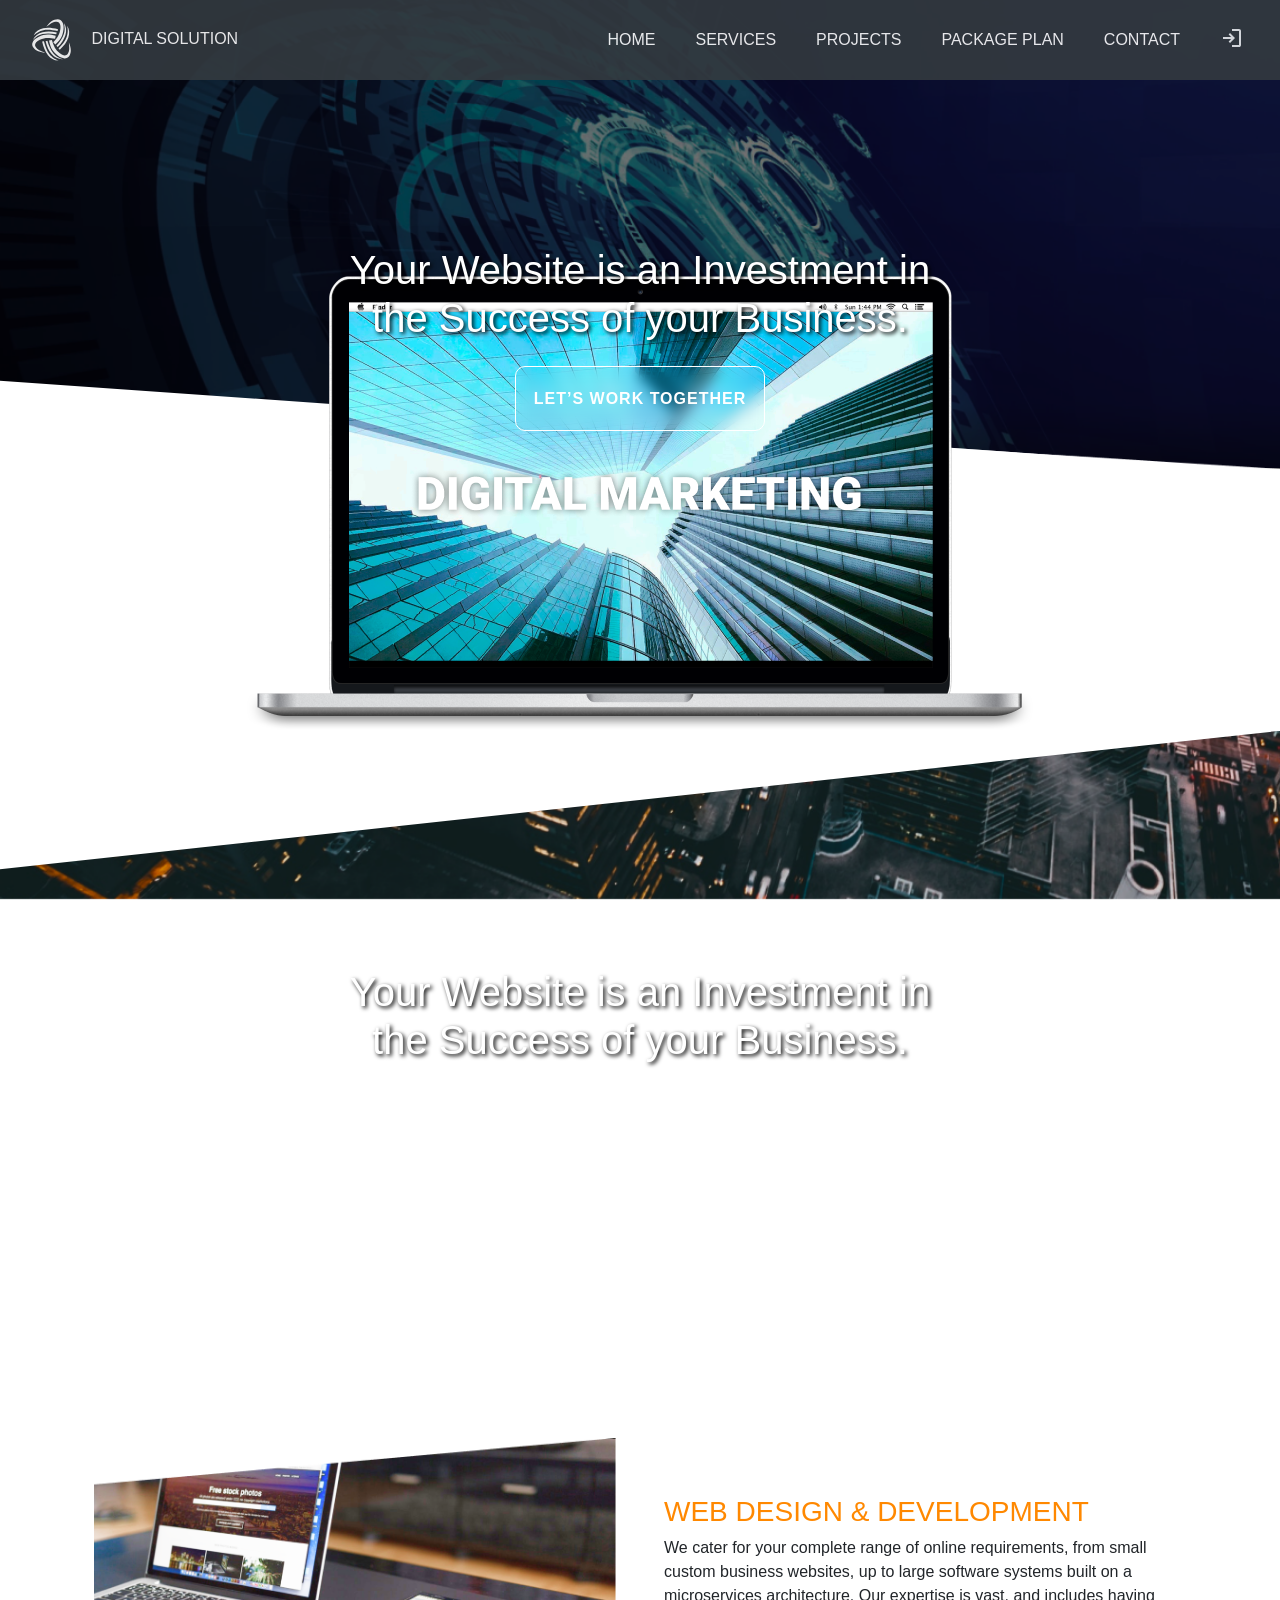
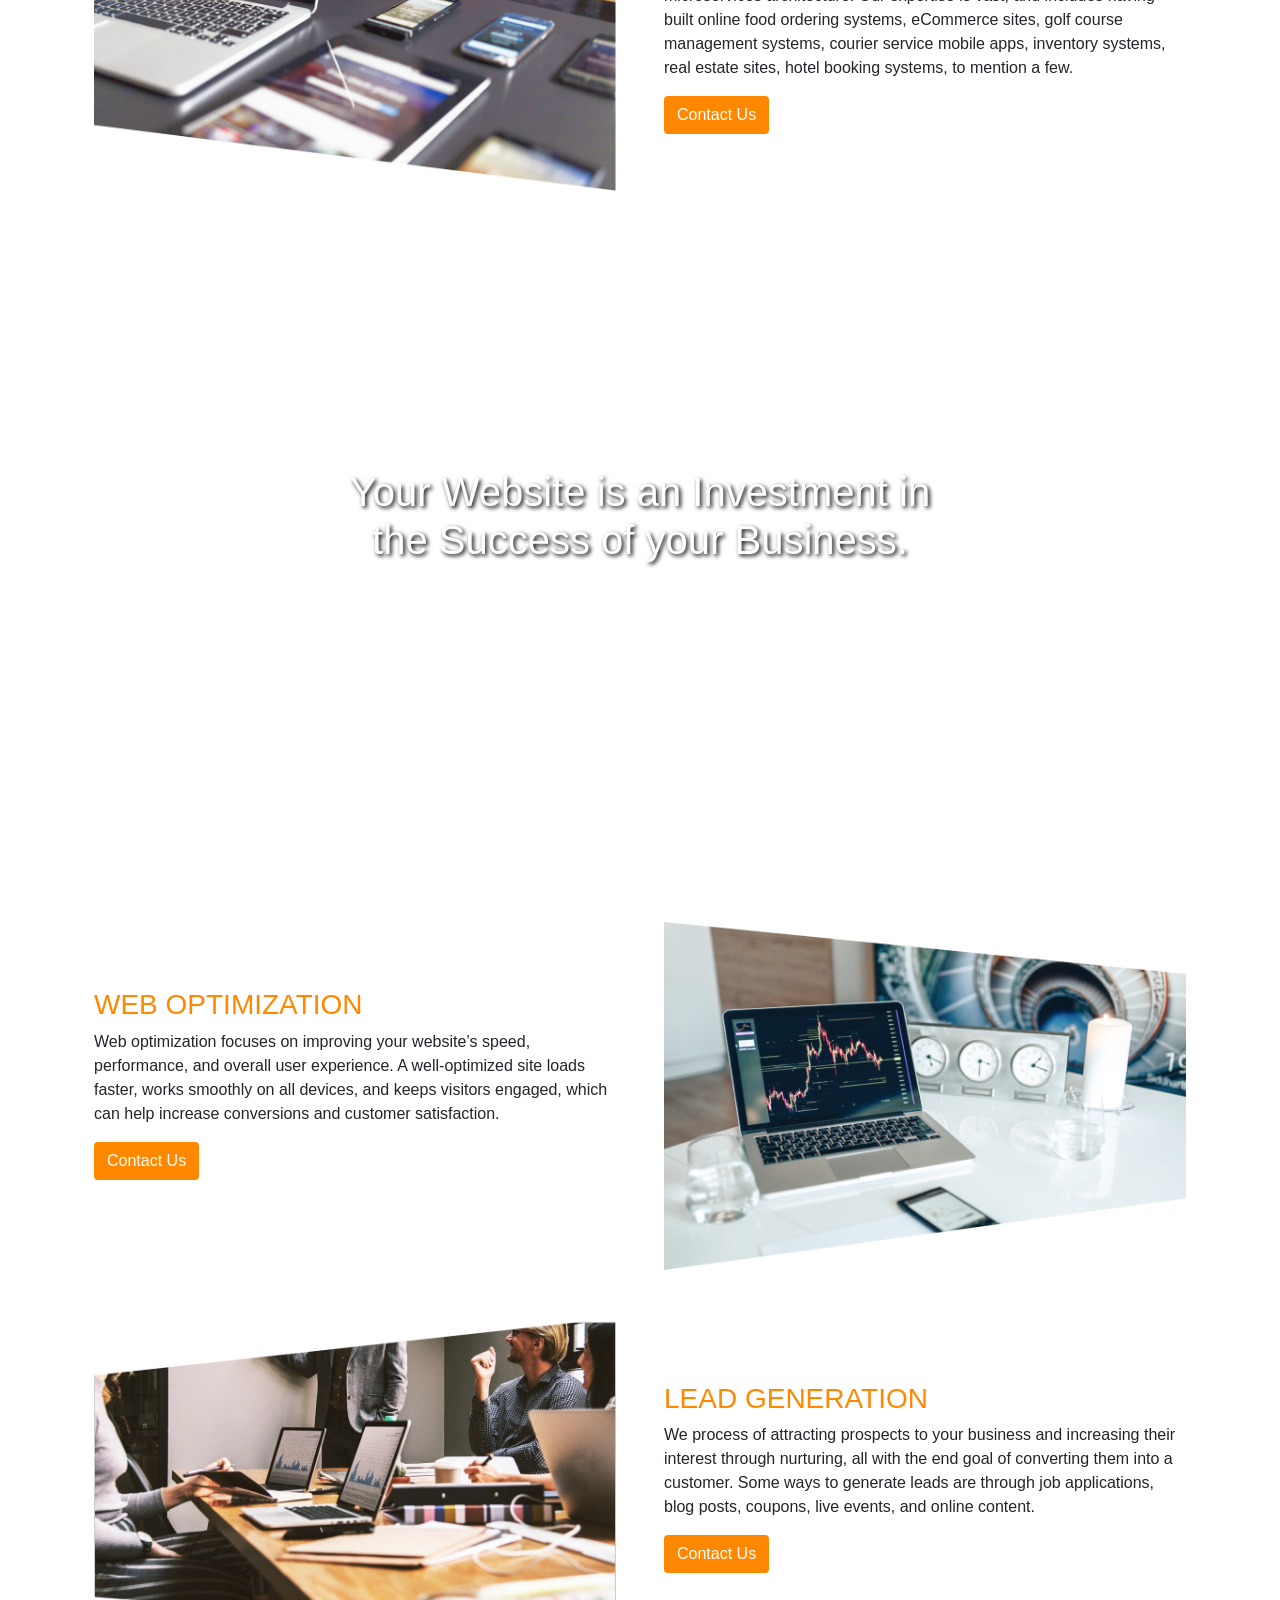
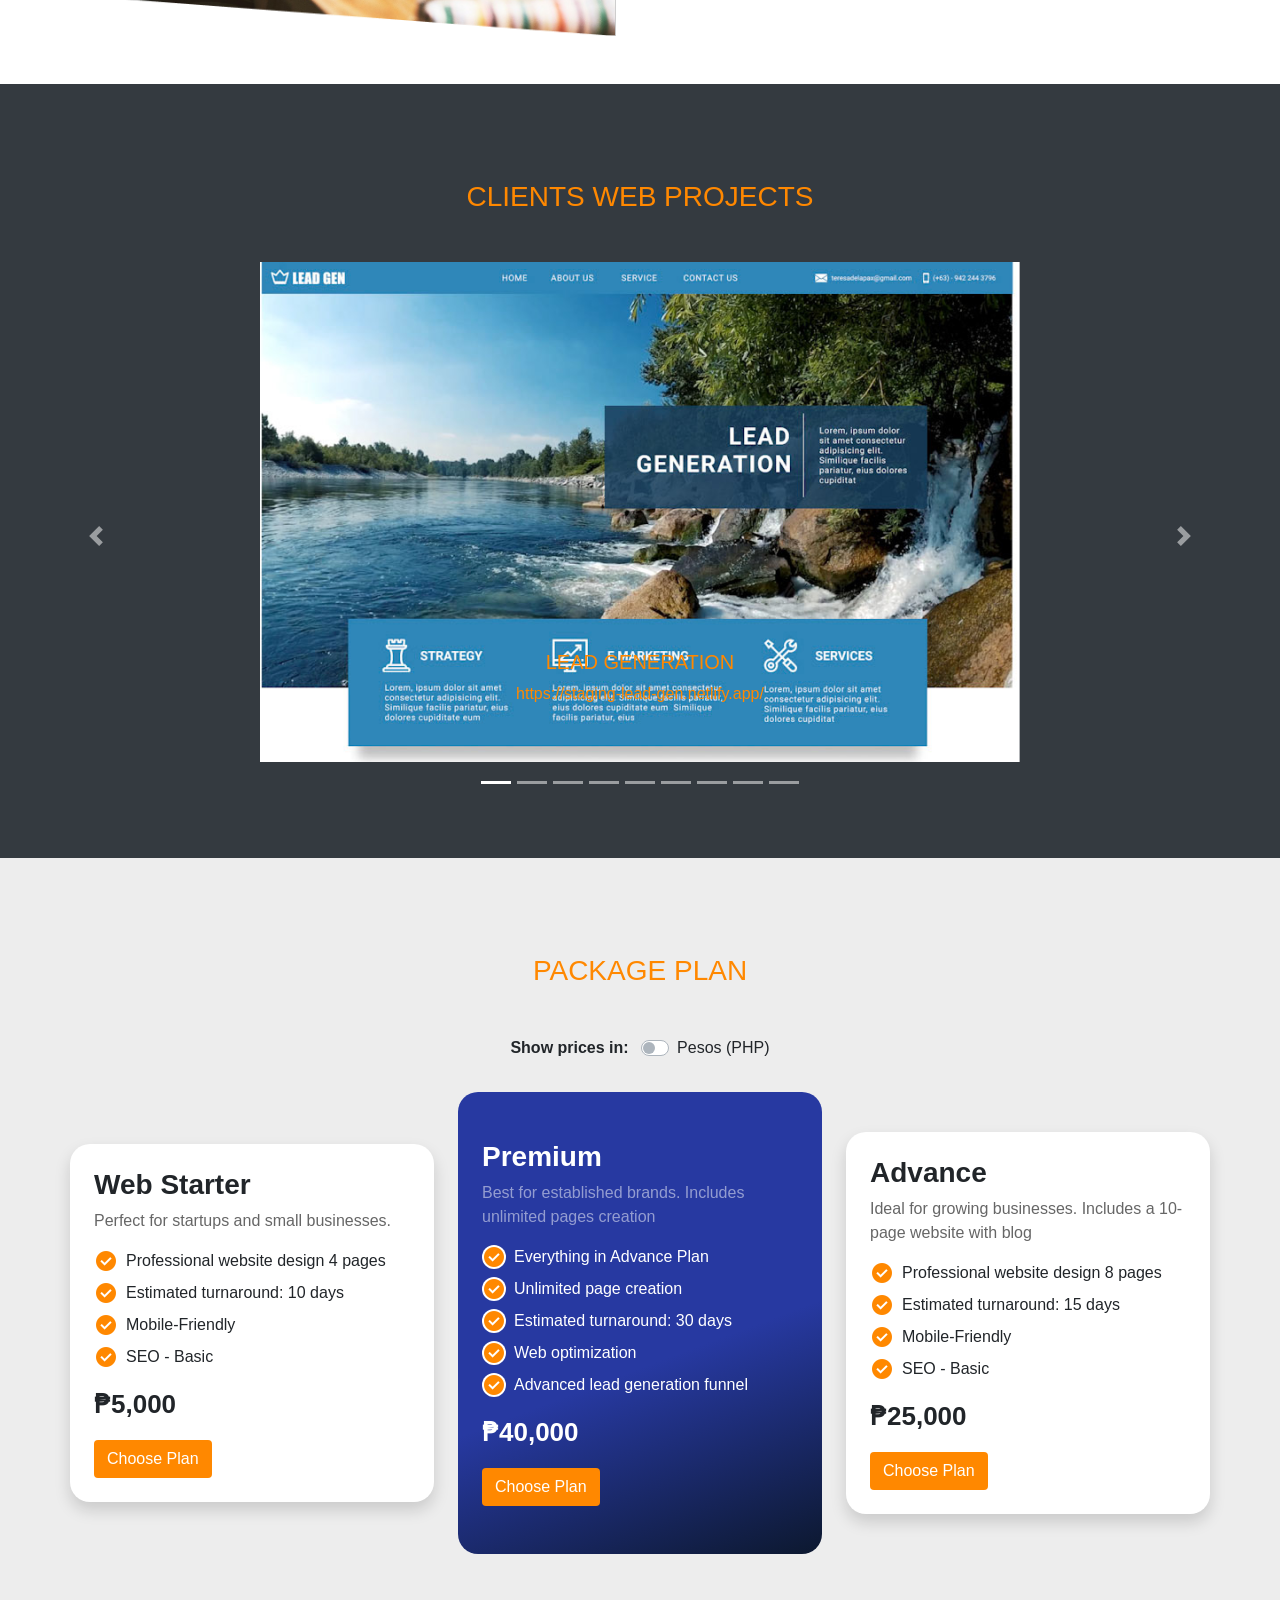
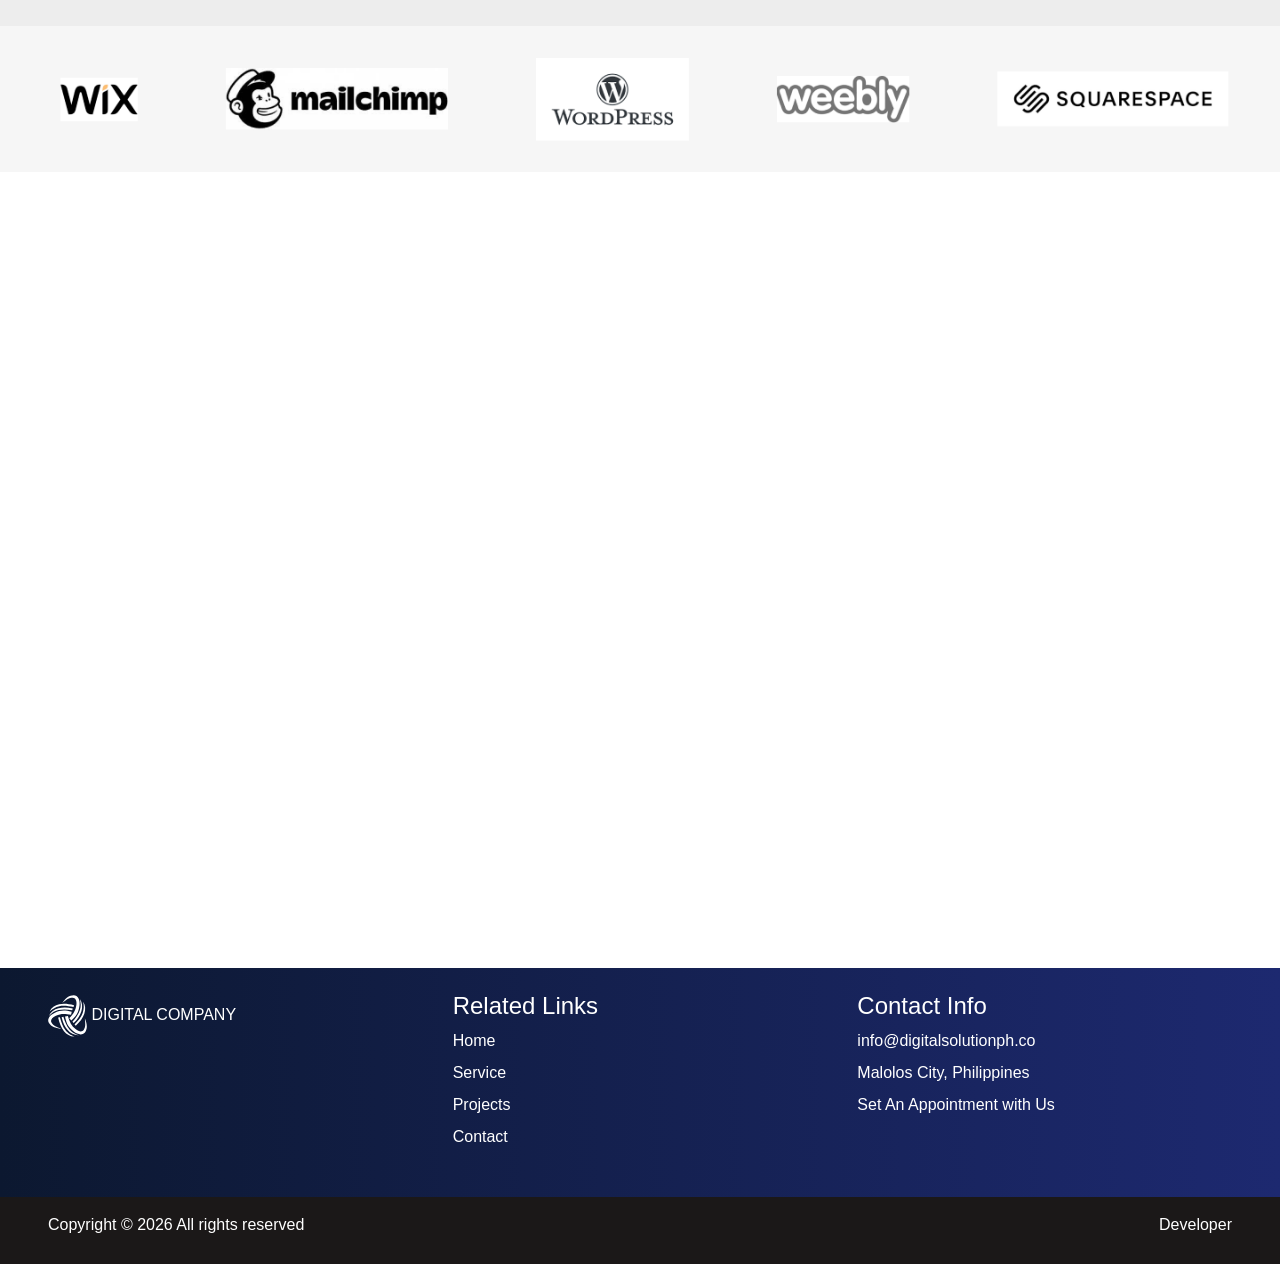
==== commit 7f15c505: "remove donation section and fix responsive ui for calendly" ====
--- a/index.html
+++ b/index.html
@@ -564,27 +564,6 @@
           </div>
         </div>
       </div>
-      <h3 class="text-orange text-uppercase text-center mb-4 pb-4 mt-5">
-        Promo
-      </h3>
-      <div class="row">
-        <div class="col"></div>
-        <div class="col-auto">
-          <div class="d-flex align-items-center p-4 bg-white rounded-20 shadow">
-            <h3 class="font-weight-bold">Donation</h3>
-            <div class="d-flex align-items-center mx-4">
-              <span class="material-symbols-outlined mr-2"> check_circle </span>
-              Website | Landing Page
-            </div>
-            <a
-              href="https://www.paypal.com/ncp/payment/BHUBH2YF6B3MS"
-              class="btn btn-orange"
-              >Donate</a
-            >
-          </div>
-        </div>
-        <div class="col"></div>
-      </div>
     </section>
 
     <section>
@@ -594,7 +573,7 @@
         alt="Digital Platform Services" />
     </section>
 
-    <section class="bg-charlei">
+    <section class="bg-charlei p-5">
       <div
         class="calendly-inline-widget"
         data-url="https://calendly.com/raymondwebdeveloper/new-meeting-1"
